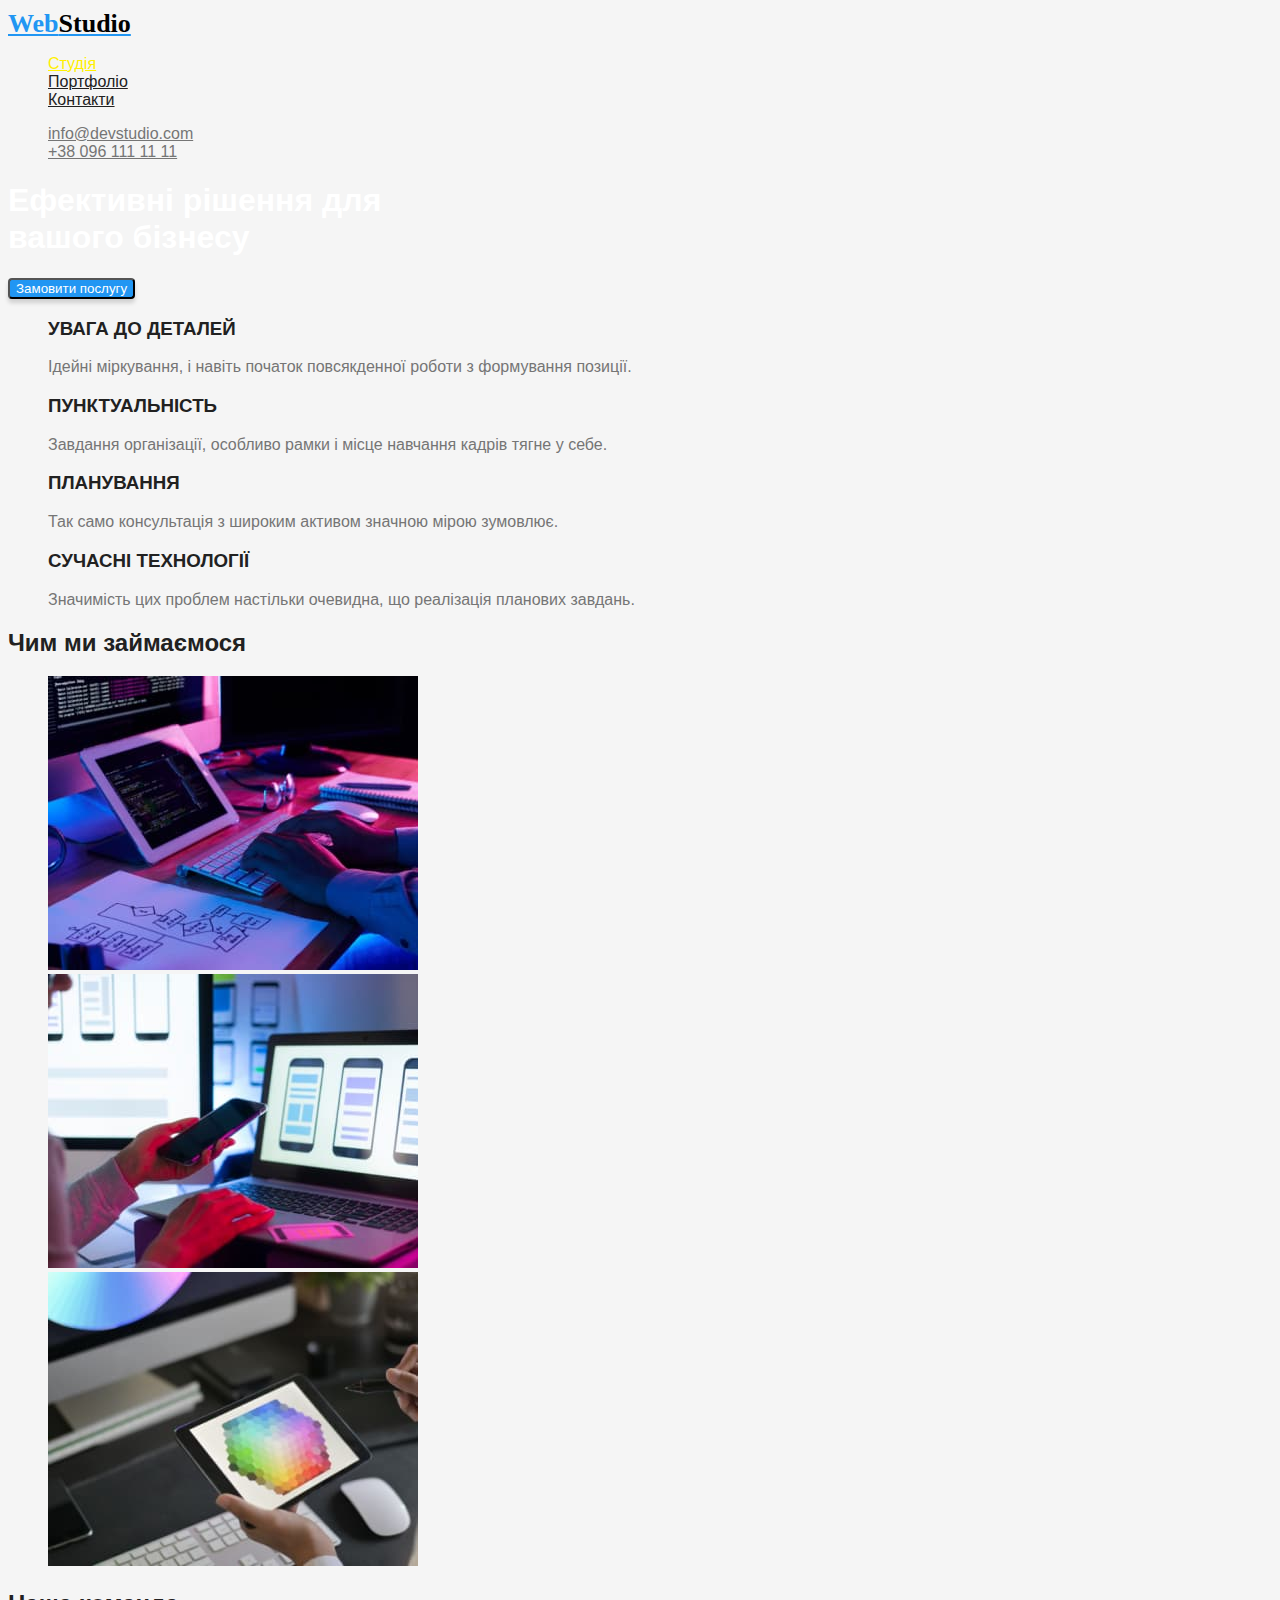
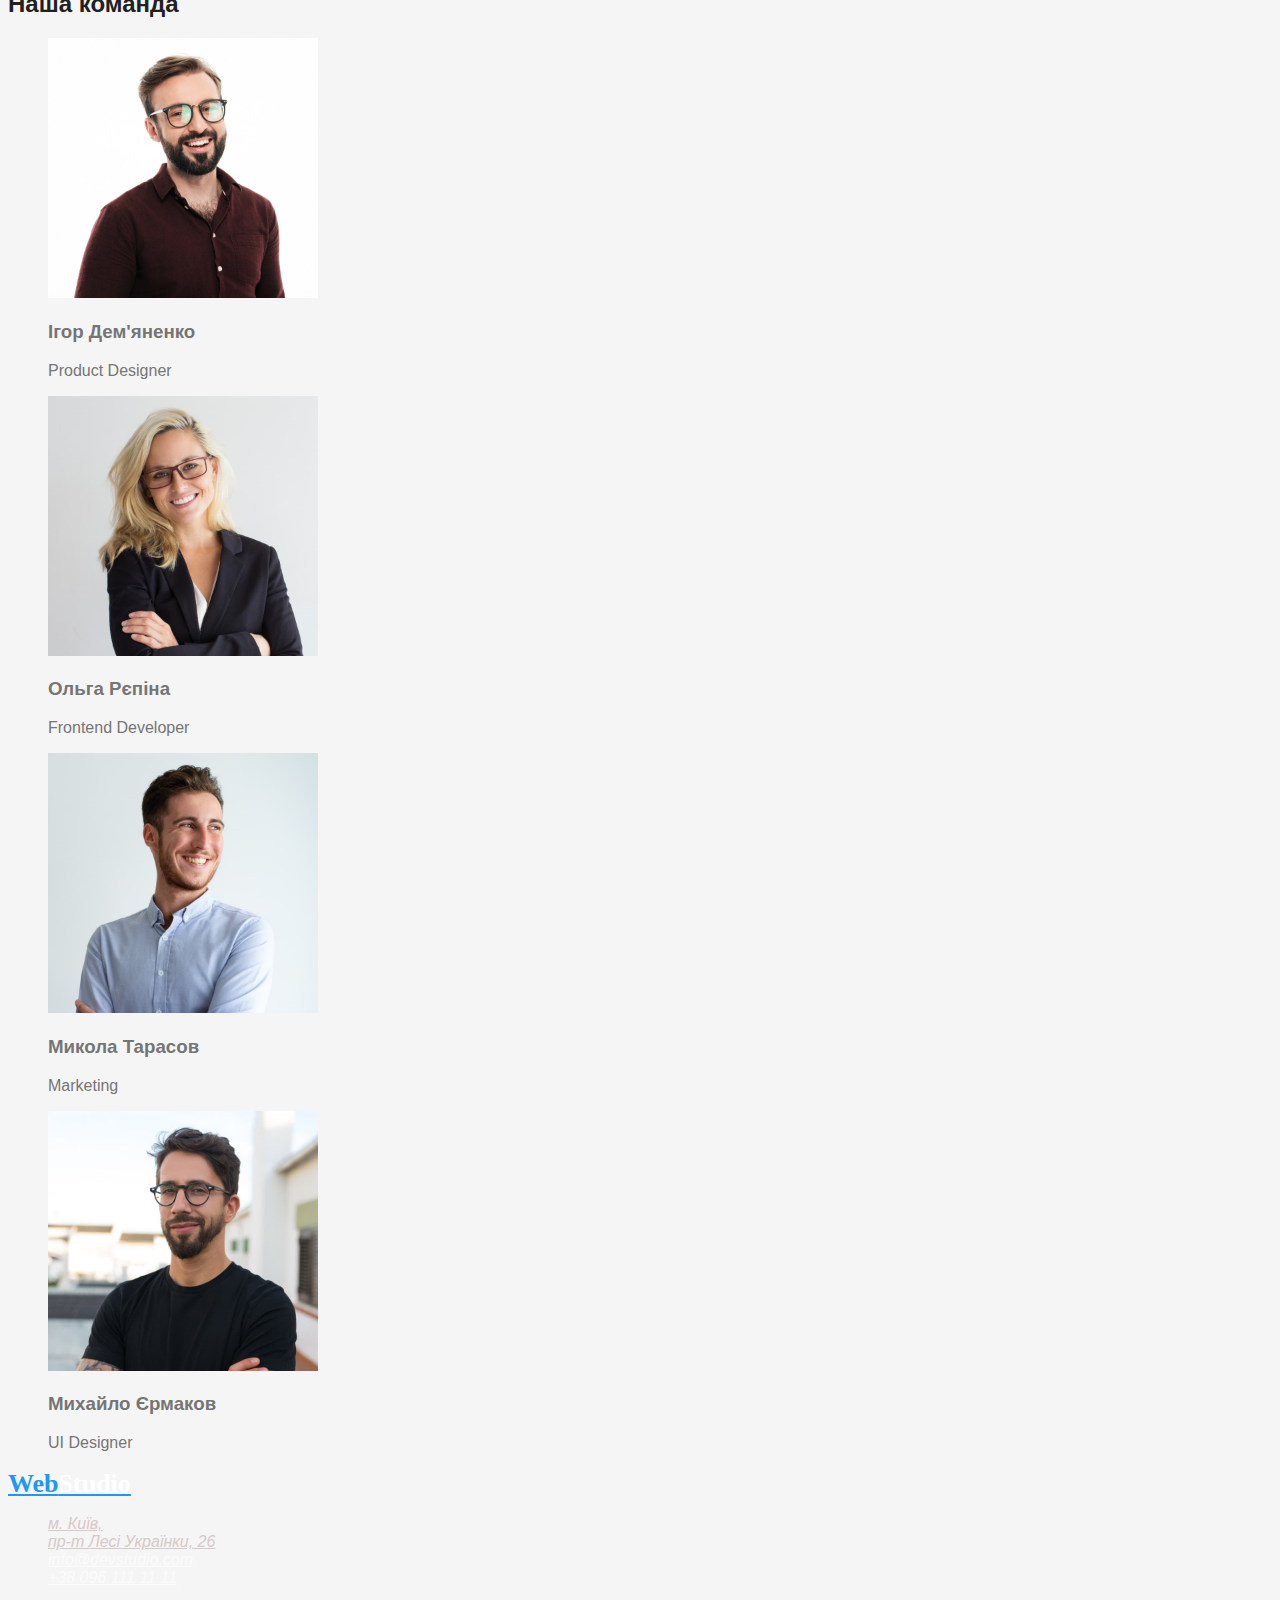
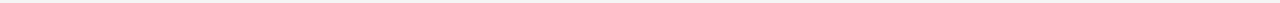
==== index.html @ 0611775d "Підключення CSS, Портфоліо" ====
<!DOCTYPE html>
<html lang="uk">

<head>
  <meta charset="UTF-8">
  <meta http-equiv="X-UA-Compatible" content="IE=edge">
  <meta name="viewport" content="width=device-width, initial-scale=1.0">
  <title >Студія</title>
  <link rel="stylesheet" href="./css/styles.css"/>
</head>
<body>
  <header class="page-header">
  <nav class="nav-heder">
   <a class="logo" href="./index.html"lang="en">Web<span class="logo-heder">Studio
    </span>
  </a>
   <ul class="site-nav list" >
    <li><a href="" class="link-current">Студія</a></li>
    <li><a href="./portfolio.html" class="link">Портфоліо</a></li>
    <li><a href="" class="link">Контакти</a></li>
   </ul>
  </nav>
  <ul class="test list">
   <li><a href="mailto:info@devstudio.com" class="link">info@devstudio.com</a></li>
   <li class="test"><a href="tel:+380961111111" class="link">+38 096 111 11 11</a></li>
  </ul>
 </header>
 <main>

  <section class="hero">
   <h1 class="hiro-titel">Ефективні рішення для<br />вашого бізнесу</h1>
   <button type="button" class="button">Замовити послугу</button>
  </section>
  <!--Особливості-->
  <section class="section">
   <!-- <h2 class="section-titel">Особливості</h2> -->
   <ul class="faeture list">
    <li>
     <h3 class="section-titel">УВАГА ДО ДЕТАЛЕЙ</h3>
     <p>Ідейні міркування, і навіть початок повсякденної роботи з формування позиції.</p>
    </li>
    <li>
     <h3 class="section-titel">ПУНКТУАЛЬНІСТЬ</h3>
     <p>Завдання організації, особливо рамки і місце навчання кадрів тягне у себе.</p>
    </li>
    <li>
     <h3 class="section-titel">ПЛАНУВАННЯ</h3>
     <p>Так само консультація з широким активом значною мірою зумовлює.</p>
    </li>
    <li>
     <h3 class="section-titel">СУЧАСНІ ТЕХНОЛОГІЇ</h3>
     <p>Значимість цих проблем настільки очевидна, що реалізація планових завдань.</p>
    </li>
   </ul>
  </section>
  <section class="section">
   <h2 class="section-titel">Чим ми займаємося</h2>
   <ul class="list">
    <li><img src="./img/img-1.jpg" alt="код"></li>
    <li><img src="./img/img-2.jpg" alt="макет"></li>
    <li><img src="./img/img-3.jpg" alt="дізайн"></li>
   </ul>
  </section>
 </main>
 <!--Наша команда-->
 <section class="section">
  <h2 class="section-titel">Наша команда</h2>
  <ul class="list">
   <li>
    <img src="./img/img-4.jpg" alt="Ігор Дем'яненко" width="270" height="260" />
    <h3>Ігор Дем'яненко</h3>
    <p lang="en">Product Designer</p>
   </li>
   <li>
    <img src="./img/img-5.jpg" alt="Ольга Рєпіна" width="270" height="260" />
    <h3>Ольга Рєпіна</h3>
    <p lang="en">Frontend Developer</p>
   </li>
   <li>
    <img src="./img/img-6.jpg" alt="Микола Тарасов" width="270" height="260" />
    <h3>Микола Тарасов</h3>
    <p lang="en">Marketing</p>
   </li>
   <li>
    <img src="./img/img-7.jpg" alt="Михайло Єрмаков" width="270" height="260" />
    <h3>Михайло Єрмаков</h3>
    <p lang="en">UI Designer</p>
   </li>
  </ul>
 </section>

 <!--Підвал-->
 <footer clas="page-footer">
  <a class="logo" href="/" lang="en">Web<span class="logo-footer">Studio
  </span></a>
  <address>
   <ul class="page list">
    <li>
     <a
      href="https://www.google.com/search?q=%D0%BC.+%D0%9A%D0%B8%D1%97%D0%B2%2C+%D0%BF%D1%80-%D1%82+%D0%9B%D0%B5%D1%81%D1%96+%D0%A3%D0%BA%D1%80%D0%B0%D1%97%D0%BD%D0%BA%D0%B8%2C+26&rlz=1C1SQJL_ruUA1026UA1026&oq=%D0%BC.+%D0%9A%D0%B8%D1%97%D0%B2%2C+%D0%BF%D1%80-%D1%82+%D0%9B%D0%B5%D1%81%D1%96+%D0%A3%D0%BA%D1%80%D0%B0%D1%97%D0%BD%D0%BA%D0%B8%2C+26&aqs=chrome..69i57j0i512j0i22i30l2.4243j0j7&sourceid=chrome&ie=UTF-8#" class="link">м.
      Київ,<br /> пр-т Лесі Українки, 26</a>
      </li>
      <li>
       <a href="info@devstudio.com"class="test">info@devstudio.com</a>
      </li>
      <li>
       <a href="tel:+380961111111"class="test">+38 096 111 11 11</a>
    </li>
   </ul>
  </address>
 </footer>
</body>
</html>
---- css/styles.css ----
body {
 background-color: #F5F5F5;
 font-family: Roboto,sans-serif;
 color: #757575;}
.list {list-style: none;}

/* Logotip */
.logo{
   font-family:'Releway';
   /* font-style: normal,
    це дефолтне значення */
   font-style: normal;
   font-weight: 700;
   font-size: 26px;
   line-height: 31px;
   /* Висота рядка (властивість line-height) всіх текстових елементів
    точно відповідає значенням з макета і задана як множник,
    а не в px. */
   letter-spacing: 0,03em;
   color:#2196F3;}
   .logo-heder{
    color: #000000;
   }
   /* Site nav */
   .site-nav .link{
   color:#212121;}
 .site-nav .link:hover,
 .site-nav .link:focus{
 color:#2196F3;
 }
 
 .site-nav .link-current{
  color: #fff000;
 }
 /* Мило-телефон */
  .test .link{ color: #757575;}
  .test .link:hover,
  .test .link:focus {
   color: #2196F3;
  }
/* Герой */
.hiro{
background-color: #2F303A;
position: absolute;
  width: 1600px;
  height: 600px;
  left: 0px;
  top: 80px;
}
.hiro-titel{color: #FFFFFF;}
/* Секция */
.section-titel{
 color: #212121;
}
/* Особливості */
.feature-list .titel{
color: #212121;
}
/* Кнопка */
.button{
  background-color: #2196F3;
  color: #FFFFFF;
  box-shadow: 0px 4px 4px rgba(0, 0, 0, 0.15);
   border-radius: 4px;
}
.button:hover,
.button:focus{
  background-color: #188CE8;}

  /* Подвал */
  .logo-footer {
      font-family: 'Releway';
      /* font-style: normal,
      це дефолтне значення */
      font-style: normal;
      font-weight: 700;
      font-size: 26px;
      line-height: 31px;
      /* Висота рядка (властивість line-height) всіх текстових елементів
      точно відповідає значенням з макета і задана як множник,
      а не в px. */
      letter-spacing: 0, 03em;
      color: #2196F3;
    }
    .logo-footer {
      color: #FFFFFF;
    }
  .page-footer {
    color: #212121;
  }
  .page .link {
      color: #d5c9c9;
  }
    .page .link:hover,
    .page .link:focus {
      color: #2196F3;
    }
    .page .test {
      color: rgba(255, 255, 255, 0.6);
    }
    .page .test:hover,
    .page .test:focus {
      color: #2196F3;
    }
  
/*цвет тел.на главной-#757575*/
/*цвет hover - #2196F3*/
/* цвет кнопки Актив-#188CE8 */
/* цвет кнопки - #2196F3*/
/*цвет основного текста #212121*/
/*цвет второстепенного текста #757575*/
/*цвет "Studio" на главной- #000000*/
/* цвет основной-#F5F5F5 */
/*цвет белого текста-#FFFFFF*/
/*цвет почты,тел. в хедер-color: rgba(255, 255, 255, 0.6); #ffffff 60%*/
/* цвет шапки -2F303A */
/*цвет фона Наша ком.-F5F4FA*/
 /*цвет футера - 2F303A  */
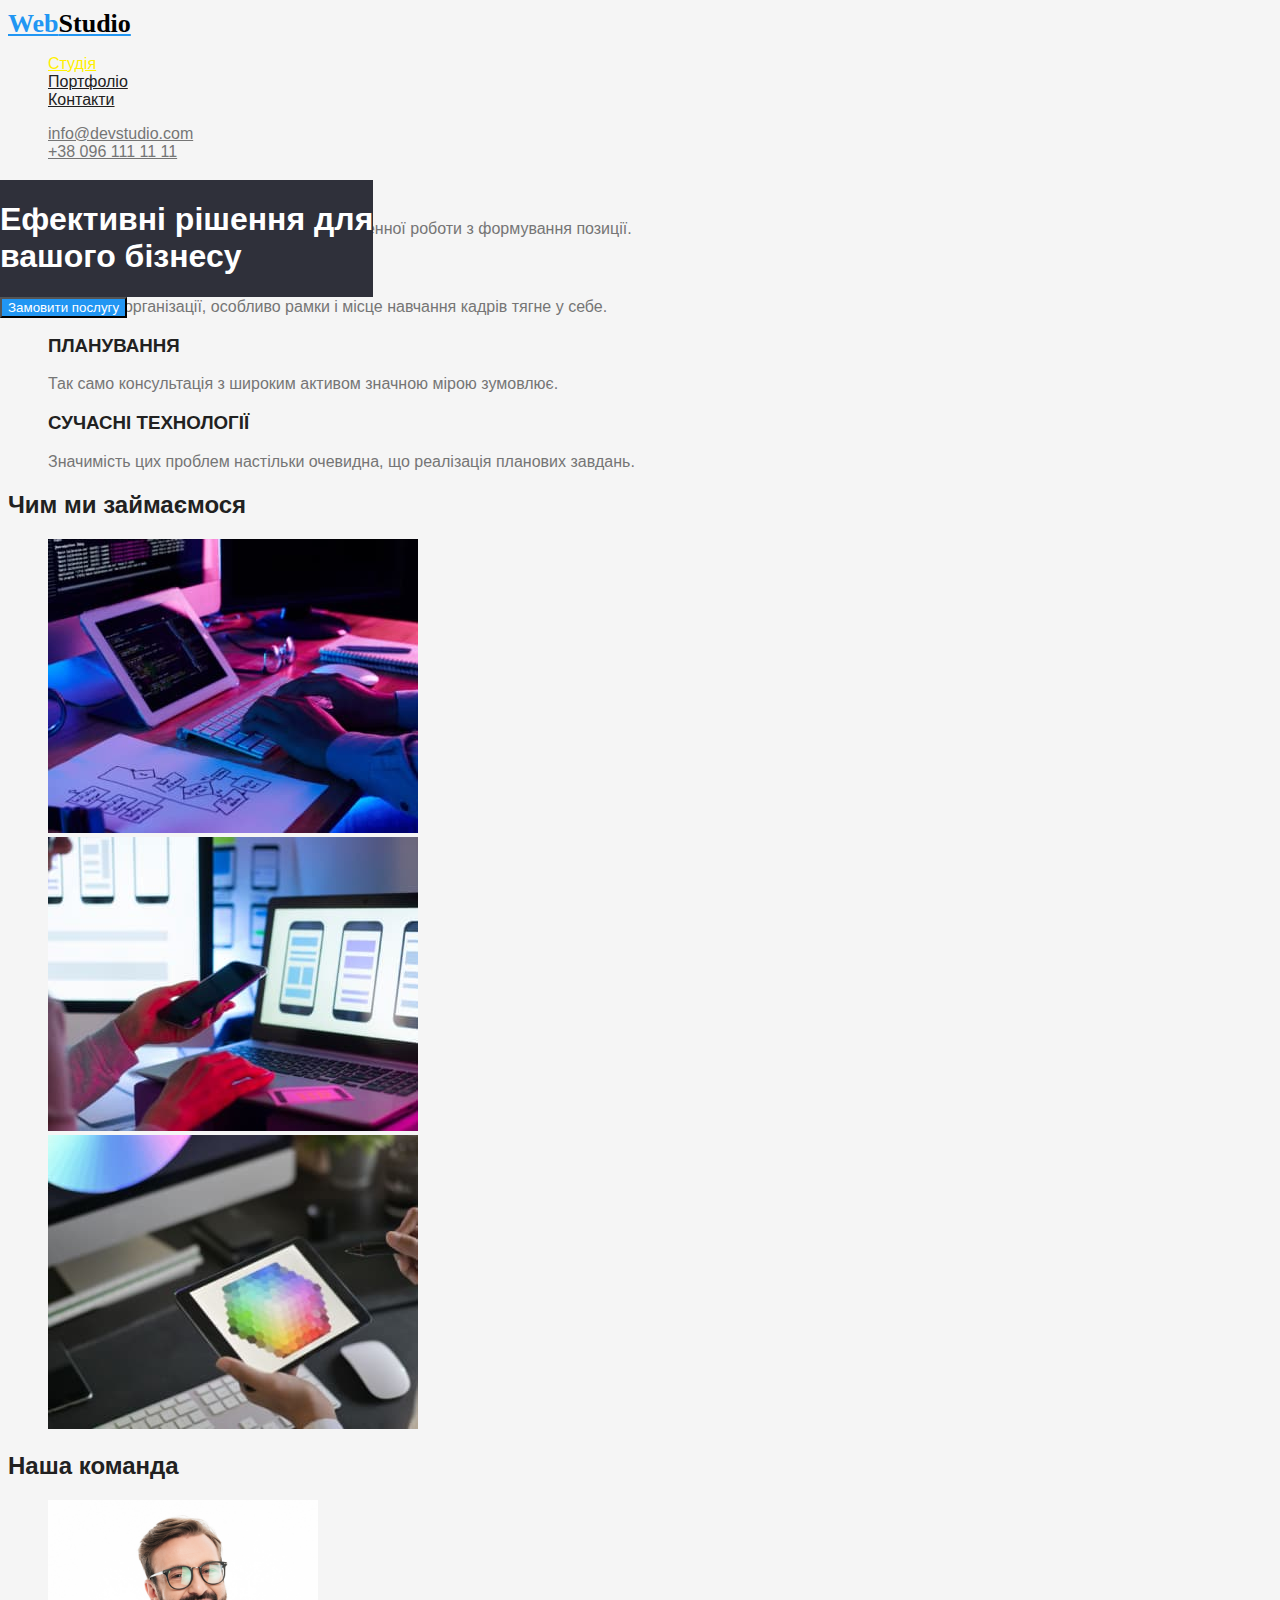
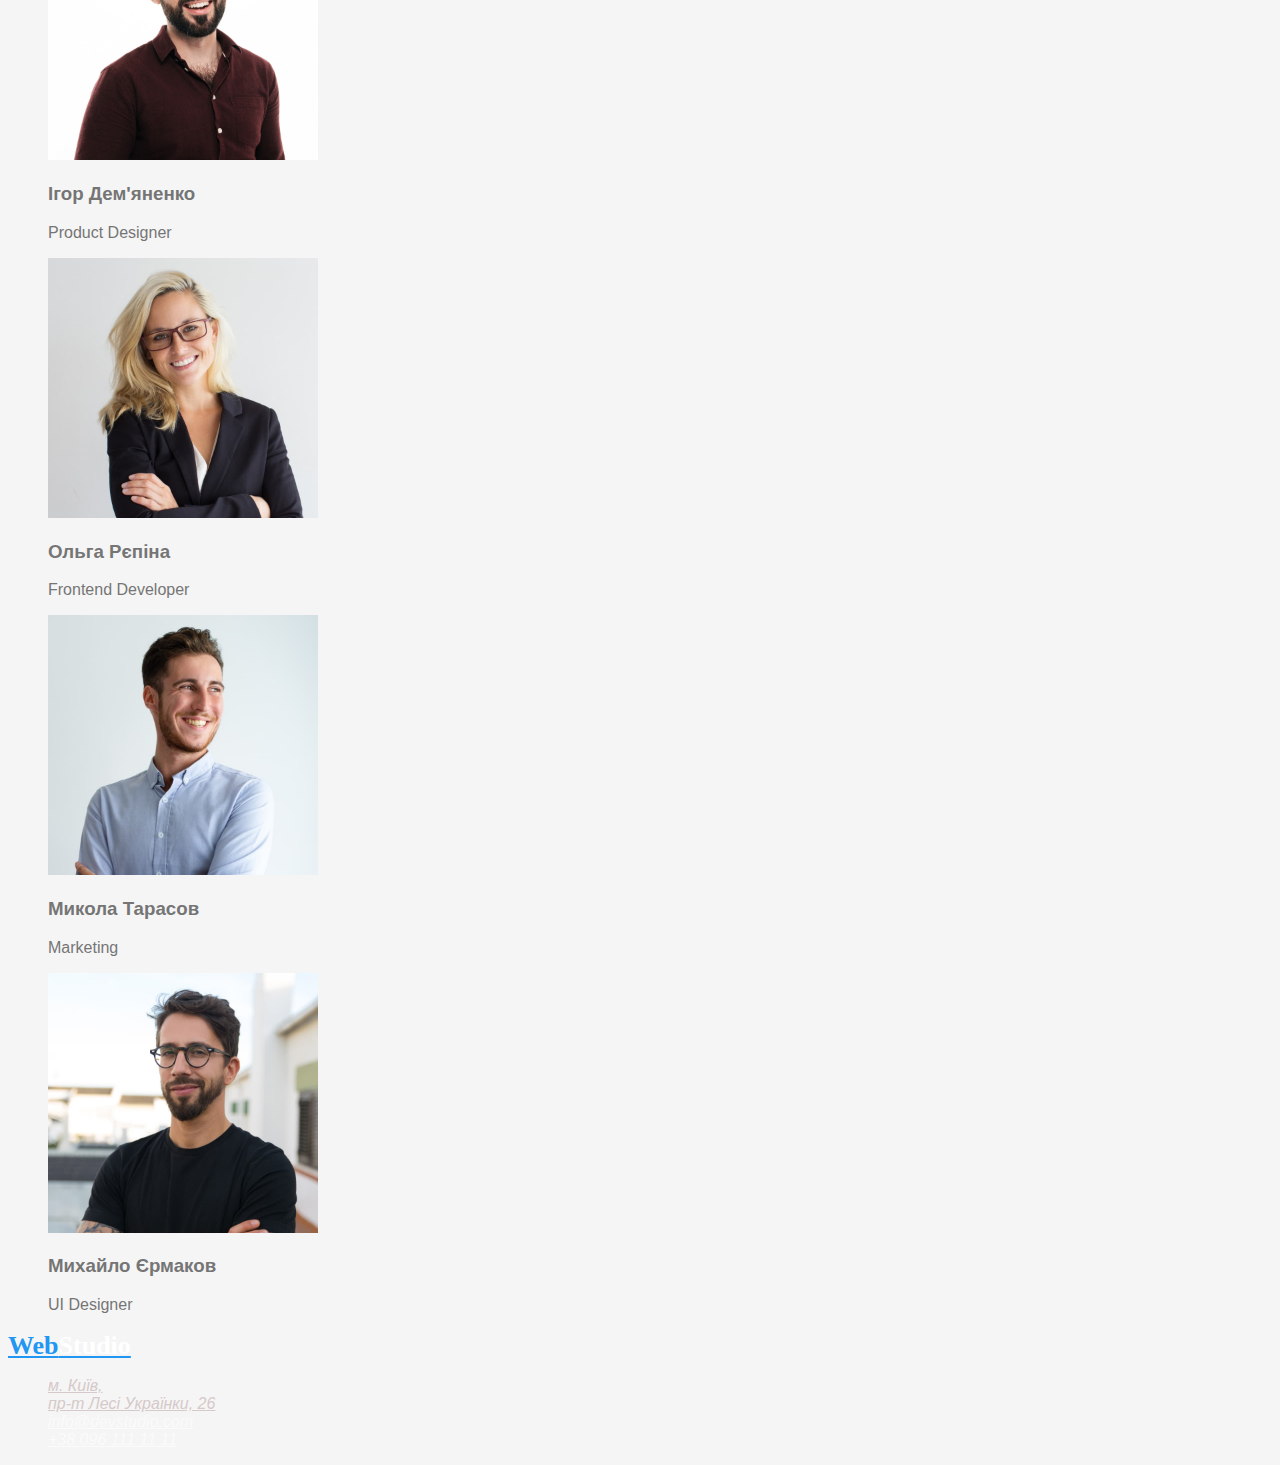
==== commit 830ed719: "Підключення секції" ====
--- a/index.html
+++ b/index.html
@@ -26,9 +26,8 @@
   </ul>
  </header>
  <main>
-
   <section class="hero">
-   <h1 class="hiro-titel">Ефективні рішення для<br />вашого бізнесу</h1>
+   <h1 class="hero-titel">Ефективні рішення для<br />вашого бізнесу</h1>
    <button type="button" class="button">Замовити послугу</button>
   </section>
   <!--Особливості-->
--- a/css/styles.css
+++ b/css/styles.css
@@ -39,15 +39,15 @@
    color: #2196F3;
   }
 /* Герой */
-.hiro{
+.hero{
 background-color: #2F303A;
 position: absolute;
-  width: 1600px;
-  height: 600px;
-  left: 0px;
-  top: 80px;
+  width: 1600;
+  height: 600;
+  left: 0;
+  top: 80;
 }
-.hiro-titel{color: #FFFFFF;}
+.hero-titel{color: #FFFFFF;}
 /* Секция */
 .section-titel{
  color: #212121;
@@ -60,13 +60,23 @@
 .button{
   background-color: #2196F3;
   color: #FFFFFF;
-  box-shadow: 0px 4px 4px rgba(0, 0, 0, 0.15);
-   border-radius: 4px;
+  position: absolute;
+  Width: 216;
+  Height: 50;
+  Top: 430;
+  Left: 692;
+  Radius: 4px; 
 }
 .button:hover,
-.button:focus{
-  background-color: #188CE8;}
-
+.button:focus {background-color: #188CE8;}
+/* Кнопка-Фільтр */
+.filter-button{
+background-color: #F5F4FA;
+  color:#212121;
+}
+.filter-button:hover,
+.filter-button :focus{background-color: #2196F3;
+  color: #FFFFFF;}
   /* Подвал */
   .logo-footer {
       font-family: 'Releway';
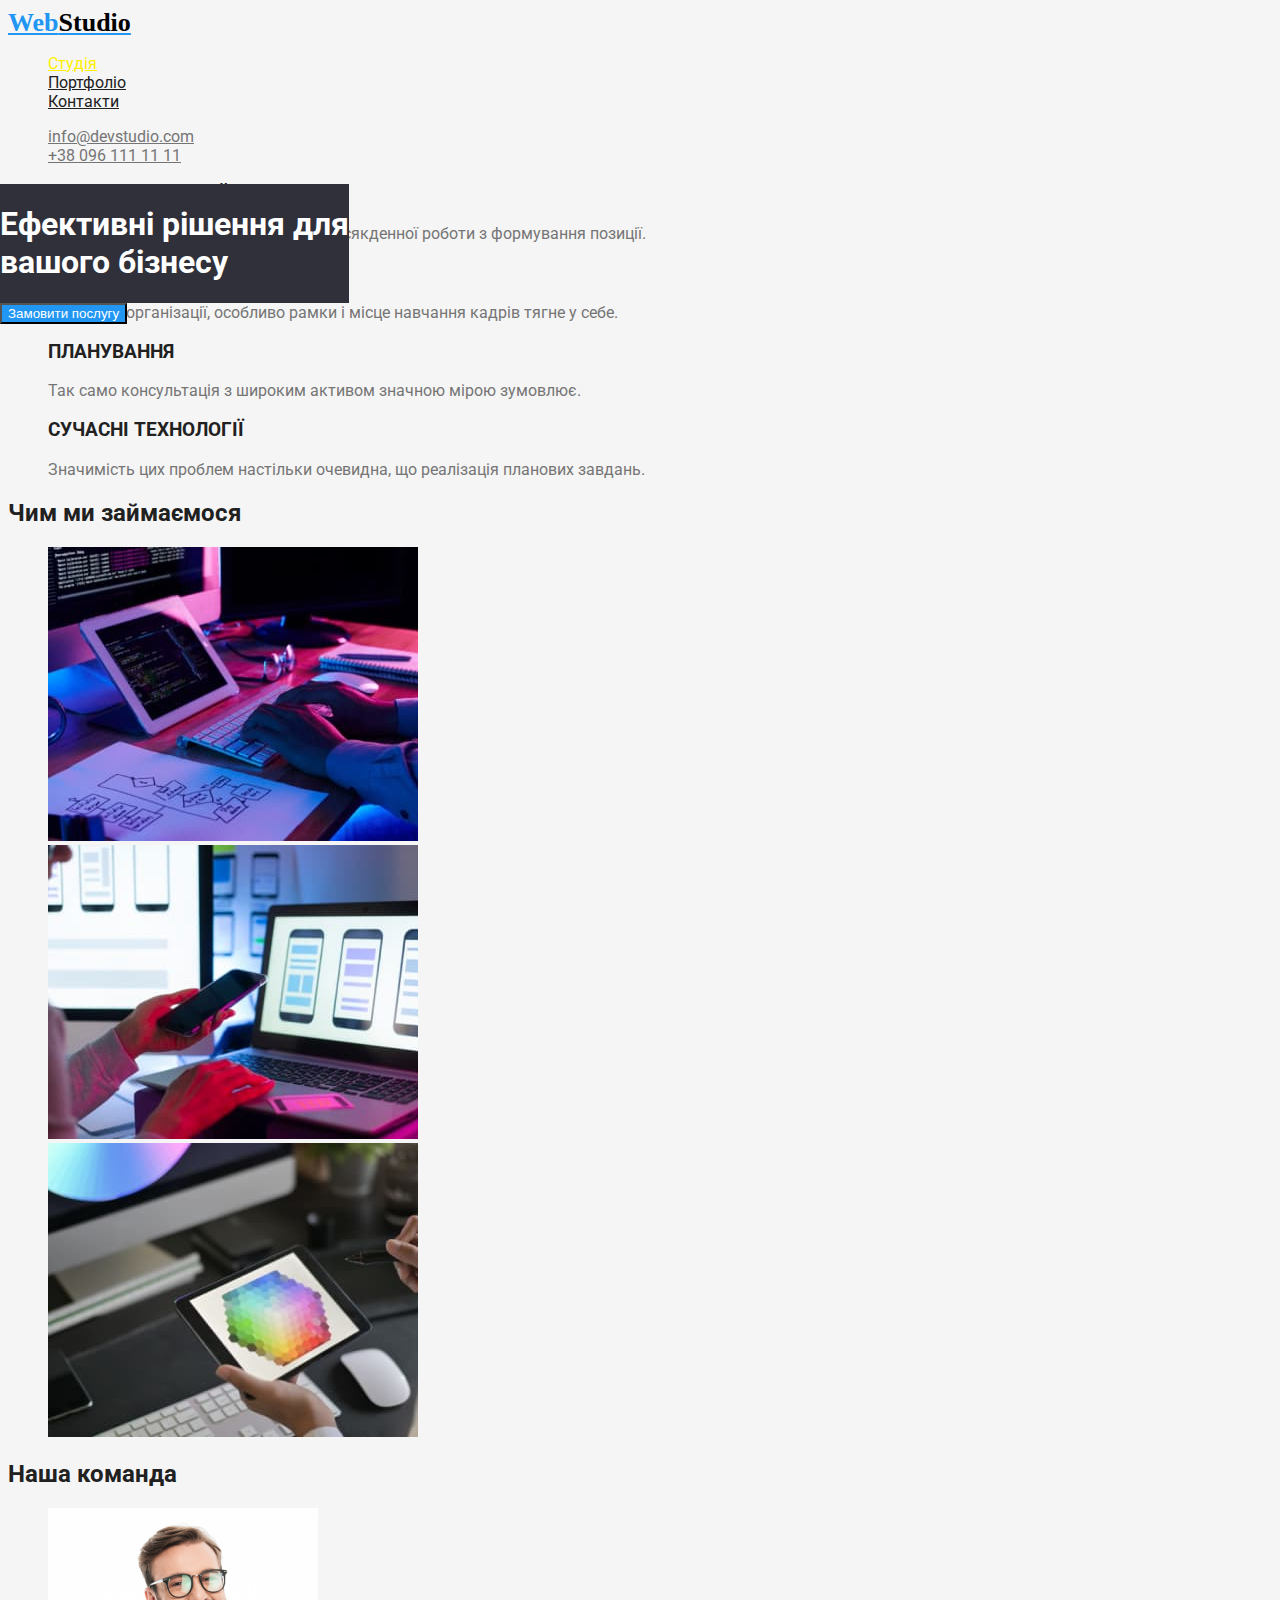
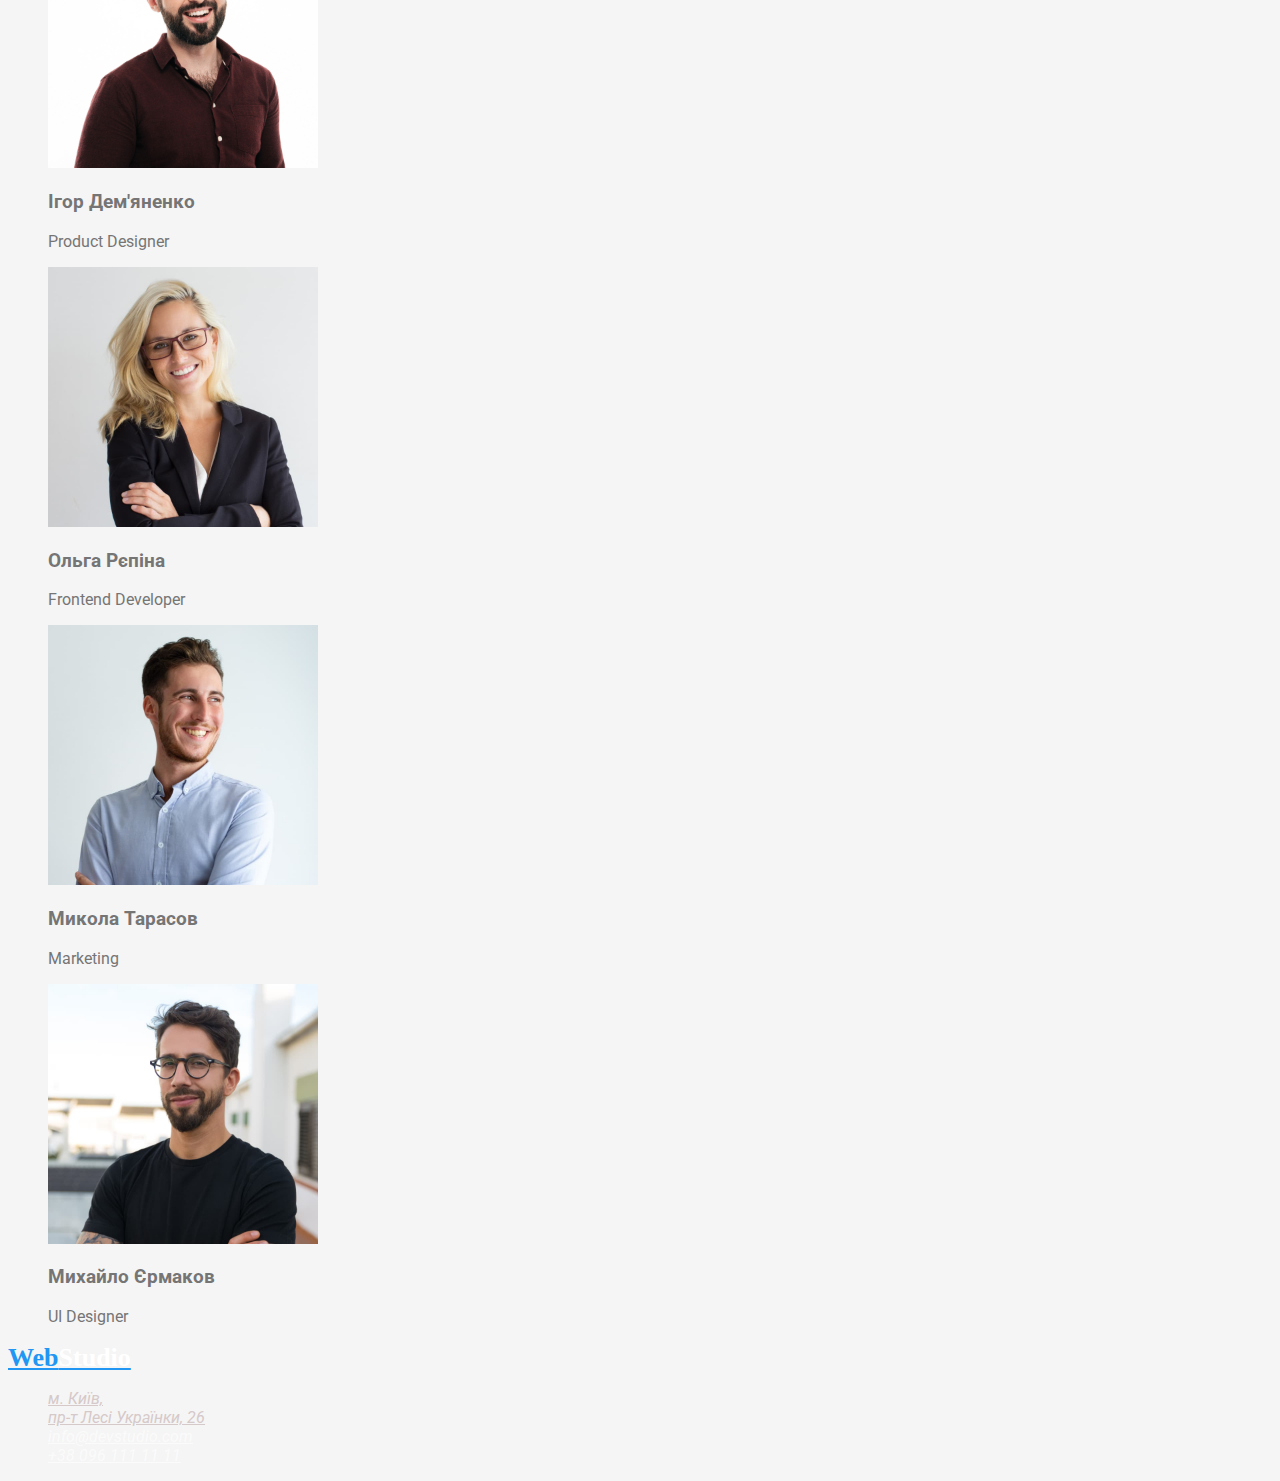
==== commit 04afce17: "Підключення шрифтів" ====
--- a/index.html
+++ b/index.html
@@ -6,6 +6,10 @@
   <meta http-equiv="X-UA-Compatible" content="IE=edge">
   <meta name="viewport" content="width=device-width, initial-scale=1.0">
   <title >Студія</title>
+  <link rel="preconnect" href="https://fonts.googleapis.com">
+  <link rel="preconnect" href="https://fonts.gstatic.com" crossorigin>
+  <link href="https://fonts.googleapis.com/css2?family=Raleway:wght@700&family=Roboto:wght@400;500;700;900&display=swap"
+    rel="stylesheet">
   <link rel="stylesheet" href="./css/styles.css"/>
 </head>
 <body>
--- a/css/styles.css
+++ b/css/styles.css
@@ -4,18 +4,17 @@
  color: #757575;}
 .list {list-style: none;}
 
-/* Logotip */
+/* -------Logotip-------- */
 .logo{
    font-family:'Releway';
    /* font-style: normal,
     це дефолтне значення */
-   font-style: normal;
    font-weight: 700;
    font-size: 26px;
-   line-height: 31px;
+   line-height: 1,19;
    /* Висота рядка (властивість line-height) всіх текстових елементів
     точно відповідає значенням з макета і задана як множник,
-    а не в px. */
+    а не в px. ( 31 ділемо на 26 = 1,19) */
    letter-spacing: 0,03em;
    color:#2196F3;}
    .logo-heder{
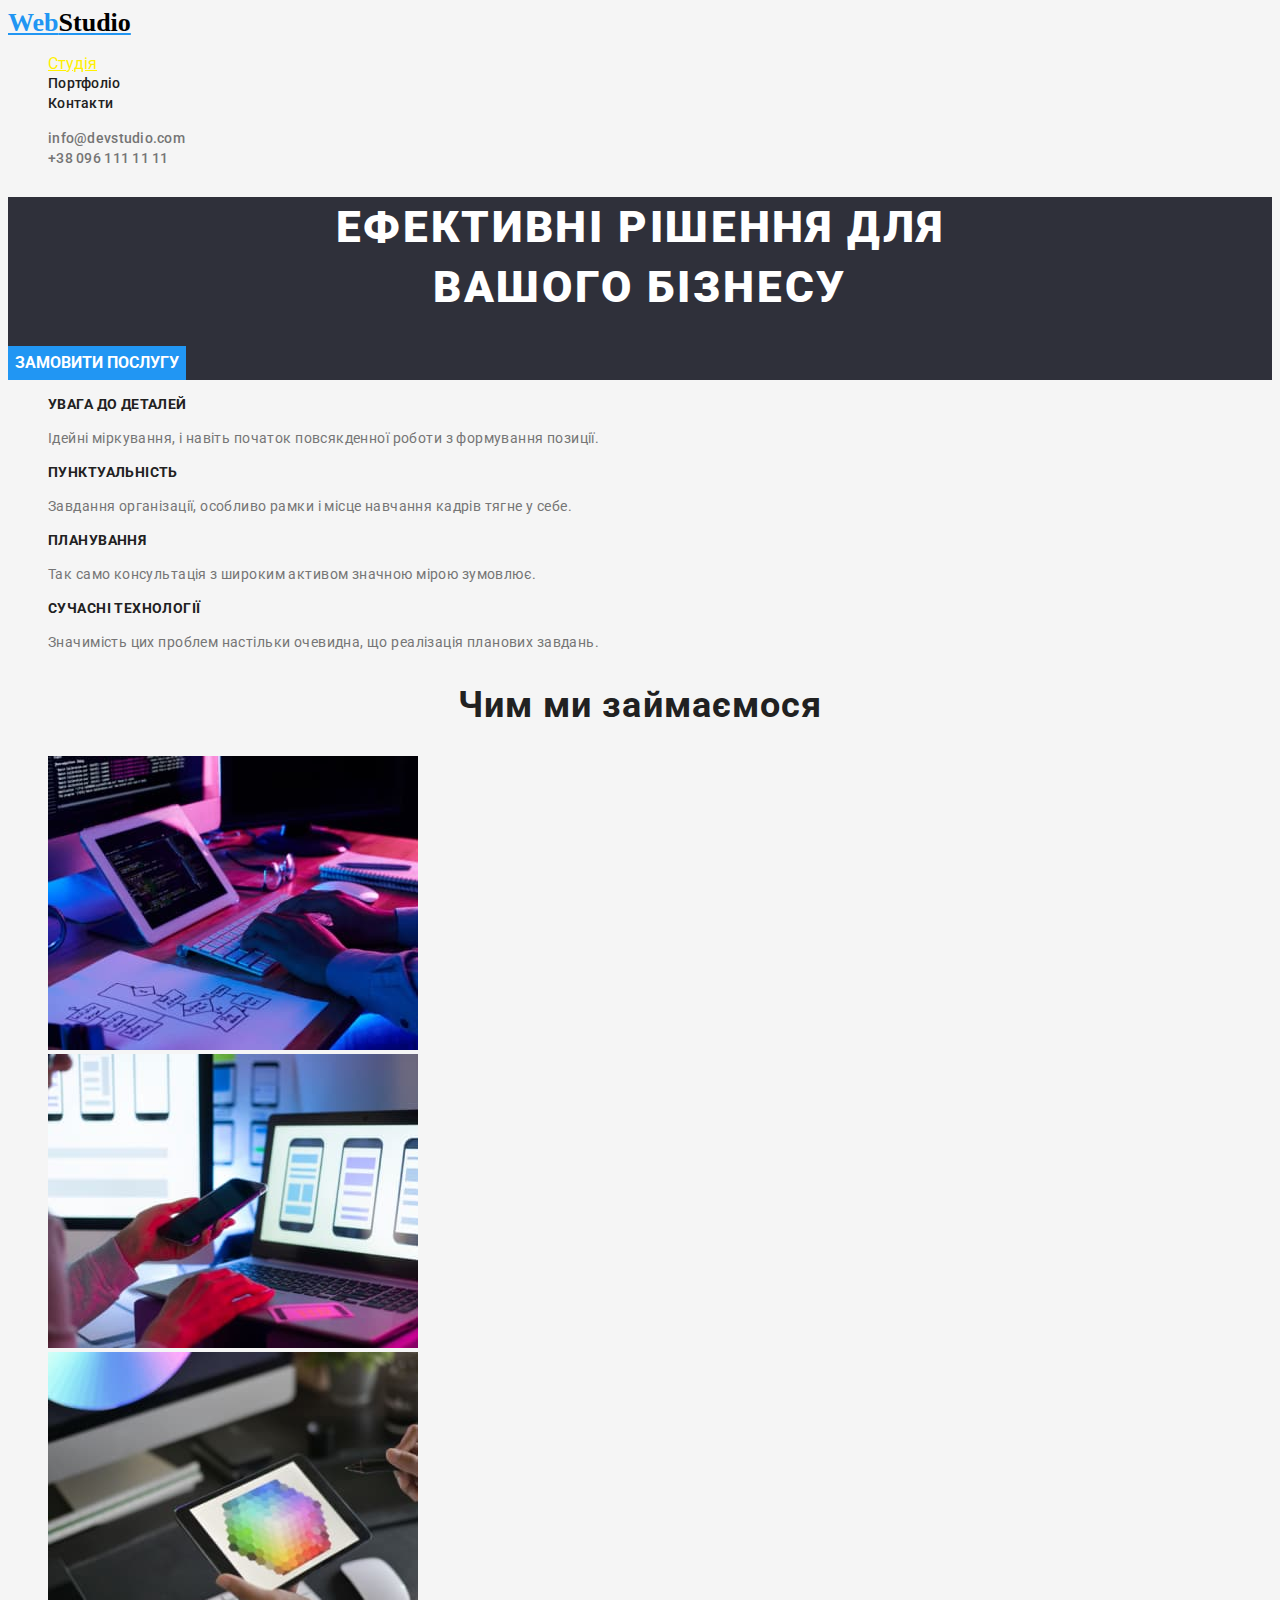
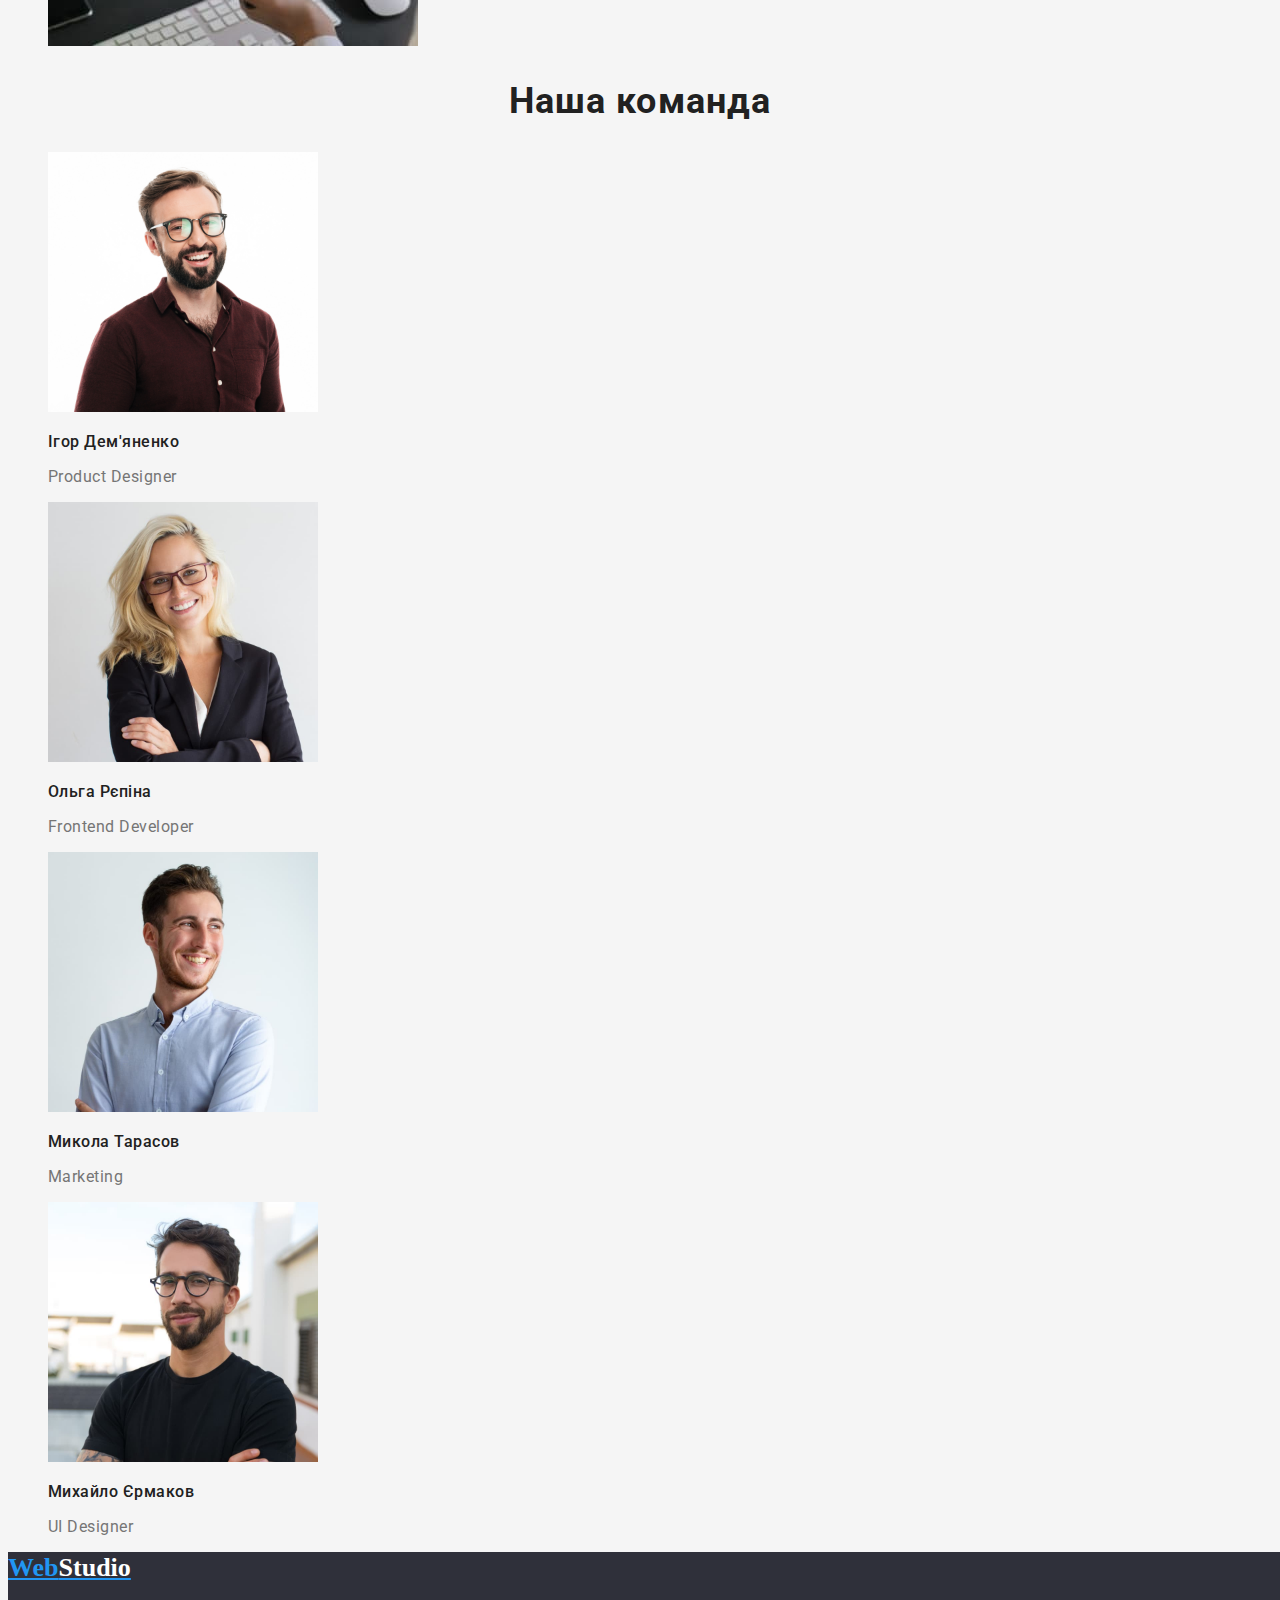
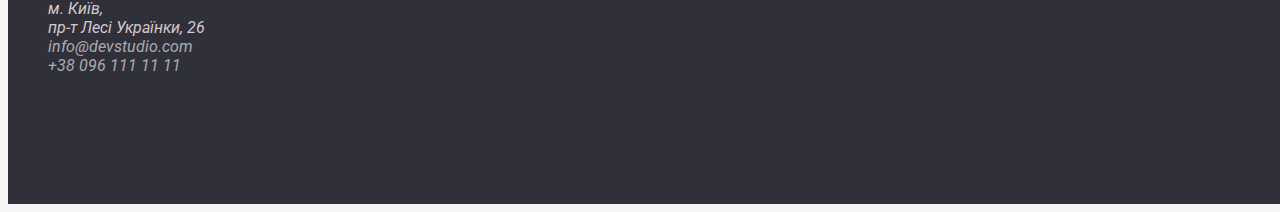
==== commit ba1ac661: "Підключення стилів,шріфтів+Портфоліо" ====
--- a/index.html
+++ b/index.html
@@ -1,6 +1,5 @@
 <!DOCTYPE html>
 <html lang="uk">
-
 <head>
   <meta charset="UTF-8">
   <meta http-equiv="X-UA-Compatible" content="IE=edge">
@@ -26,7 +25,7 @@
   </nav>
   <ul class="test list">
    <li><a href="mailto:info@devstudio.com" class="link">info@devstudio.com</a></li>
-   <li class="test"><a href="tel:+380961111111" class="link">+38 096 111 11 11</a></li>
+   <li class="test"><a href="tel:+380961111111" class="link heder-tel">+38 096 111 11 11</a></li>
   </ul>
  </header>
  <main>
@@ -40,24 +39,24 @@
    <ul class="faeture list">
     <li>
      <h3 class="section-titel">УВАГА ДО ДЕТАЛЕЙ</h3>
-     <p>Ідейні міркування, і навіть початок повсякденної роботи з формування позиції.</p>
+     <p class="section-sub-titel">Ідейні міркування, і навіть початок повсякденної роботи з формування позиції.</p>
     </li>
     <li>
      <h3 class="section-titel">ПУНКТУАЛЬНІСТЬ</h3>
-     <p>Завдання організації, особливо рамки і місце навчання кадрів тягне у себе.</p>
+     <p class="section-sub-titel">Завдання організації, особливо рамки і місце навчання кадрів тягне у себе.</p>
     </li>
     <li>
      <h3 class="section-titel">ПЛАНУВАННЯ</h3>
-     <p>Так само консультація з широким активом значною мірою зумовлює.</p>
+     <p class="section-sub-titel">Так само консультація з широким активом значною мірою зумовлює.</p>
     </li>
     <li>
      <h3 class="section-titel">СУЧАСНІ ТЕХНОЛОГІЇ</h3>
-     <p>Значимість цих проблем настільки очевидна, що реалізація планових завдань.</p>
+     <p class="section-sub-titel">Значимість цих проблем настільки очевидна, що реалізація планових завдань.</p>
     </li>
    </ul>
   </section>
   <section class="section">
-   <h2 class="section-titel">Чим ми займаємося</h2>
+   <h2 class="titel">Чим ми займаємося</h2>
    <ul class="list">
     <li><img src="./img/img-1.jpg" alt="код"></li>
     <li><img src="./img/img-2.jpg" alt="макет"></li>
@@ -67,33 +66,33 @@
  </main>
  <!--Наша команда-->
  <section class="section">
-  <h2 class="section-titel">Наша команда</h2>
+  <h2 class="titel">Наша команда</h2>
   <ul class="list">
    <li>
     <img src="./img/img-4.jpg" alt="Ігор Дем'яненко" width="270" height="260" />
-    <h3>Ігор Дем'яненко</h3>
-    <p lang="en">Product Designer</p>
+    <h3 class="section-descroption">Ігор Дем'яненко</h3>
+    <p class="section-text" lang="en">Product Designer</p>
    </li>
    <li>
     <img src="./img/img-5.jpg" alt="Ольга Рєпіна" width="270" height="260" />
-    <h3>Ольга Рєпіна</h3>
-    <p lang="en">Frontend Developer</p>
+    <h3 class="section-descroption">Ольга Рєпіна</h3>
+    <p class="section-text" lang="en">Frontend Developer</p>
    </li>
    <li>
     <img src="./img/img-6.jpg" alt="Микола Тарасов" width="270" height="260" />
-    <h3>Микола Тарасов</h3>
-    <p lang="en">Marketing</p>
+    <h3 class="section-descroption">Микола Тарасов</h3>
+    <p class="section-text" lang="en">Marketing</p>
    </li>
    <li>
     <img src="./img/img-7.jpg" alt="Михайло Єрмаков" width="270" height="260" />
-    <h3>Михайло Єрмаков</h3>
-    <p lang="en">UI Designer</p>
+    <h3 class="section-descroption">Михайло Єрмаков</h3>
+    <p class="section-text" lang="en">UI Designer</p>
    </li>
   </ul>
  </section>
 
  <!--Підвал-->
- <footer clas="page-footer">
+ <footer class="footer">
   <a class="logo" href="/" lang="en">Web<span class="logo-footer">Studio
   </span></a>
   <address>
@@ -104,10 +103,10 @@
       Київ,<br /> пр-т Лесі Українки, 26</a>
       </li>
       <li>
-       <a href="info@devstudio.com"class="test">info@devstudio.com</a>
+       <a href="mailto:info@devstudio.com" class="test link">info@devstudio.com</a>
       </li>
       <li>
-       <a href="tel:+380961111111"class="test">+38 096 111 11 11</a>
+       <a href="tel:+380961111111"class="test link">+38 096 111 11 11</a>
     </li>
    </ul>
   </address>
--- a/css/styles.css
+++ b/css/styles.css
@@ -14,89 +14,144 @@
    line-height: 1,19;
    /* Висота рядка (властивість line-height) всіх текстових елементів
     точно відповідає значенням з макета і задана як множник,
-    а не в px. ( 31 ділемо на 26 = 1,19) */
+    а не в px. ( 31 ділемо на 26 = 1,19)або calc(31/26) */
    letter-spacing: 0,03em;
    color:#2196F3;}
    .logo-heder{
     color: #000000;
    }
-   /* Site nav */
+
+   /*------- Site nav------ */
    .site-nav .link{
+    font-weight: 500;
+      font-size: 14px;
+      line-height: 1.33;
+      letter-spacing: 0.02em;
    color:#212121;}
  .site-nav .link:hover,
  .site-nav .link:focus{
  color:#2196F3;
  }
+ .link{
+  text-decoration: none;
+ }
  
  .site-nav .link-current{
   color: #fff000;
  }
- /* Мило-телефон */
-  .test .link{ color: #757575;}
+
+ /* -----------Мило-телефон------------ */
+  .test .link{
+      font-weight: 500;
+      font-size: 14px;
+      line-height: 1.33;
+      letter-spacing: 0.02em;
+      color: #757575;}
   .test .link:hover,
   .test .link:focus {
    color: #2196F3;
   }
-/* Герой */
-.hero{
-background-color: #2F303A;
-position: absolute;
+
+/* ------------Герой------------- */
+.hero {
+  background-color: #2F303A;
+  /* position: absolute; 
   width: 1600;
   height: 600;
   left: 0;
-  top: 80;
+  top: 80;*/
 }
-.hero-titel{color: #FFFFFF;}
-/* Секция */
-.section-titel{
- color: #212121;
-}
-/* Особливості */
-.feature-list .titel{
-color: #212121;
-}
-/* Кнопка */
-.button{
-  background-color: #2196F3;
-  color: #FFFFFF;
-  position: absolute;
-  Width: 216;
-  Height: 50;
-  Top: 430;
-  Left: 692;
-  Radius: 4px; 
+.hero-titel {
+  font-weight: 900;
+  font-size: 44px;
+  line-height: calc(60/44);
+  text-align: center;
+  letter-spacing: 0.06em;
+  text-transform: uppercase;
+  color: #FFFFFF; }
+
+  /* -----------Кнопка--------- */
+.button {
+    background-color: #2196F3;
+    border: 1px solid #2196F3;
+    color: #FFFFFF;
+    font-family: inherit;
+  /*width: 216px;
+  height: 50px;
+  left: 692px;
+  top: 430px;*/
+     font-weight: 700; 
+    font-size: 16px;
+    line-height: 1.87;
+    text-transform: uppercase;
+    cursor: pointer;
 }
 .button:hover,
 .button:focus {background-color: #188CE8;}
-/* Кнопка-Фільтр */
-.filter-button{
-background-color: #F5F4FA;
-  color:#212121;
+
+
+/* --------Секція-Особливоті-----------*/
+.section-titel{
+font-weight: 700;
+  font-size: 14px;
+  line-height: calc(16/14);
+  letter-spacing: 0.03em;
+  text-transform: uppercase;
+ color: #212121;
 }
-.filter-button:hover,
-.filter-button :focus{background-color: #2196F3;
-  color: #FFFFFF;}
-  /* Подвал */
+.section-sub-titel {
+font-weight: 400;
+  font-size: 14px;
+  line-height: calc(24/14);
+  letter-spacing: 0.03em;
+  color: #757575;
+}
+/* --------Особливості-h2--------- */
+.titel {
+  font-weight: 700;
+    font-size: 36px;
+    line-height: calc(42/36);
+    text-align: center;
+    letter-spacing: 0.03em;
+    color: #212121;
+  }
+  /*--------Особливості-h3---------- */
+.section-descroption {
+  font-weight: 500;
+  font-size: 16px;
+  line-height: calc(19/16);
+  letter-spacing: 0.03em;
+  color: #212121;
+}
+/*---------Особливості-<p>----------- */
+.section-text{
+  font-weight: 400;
+    font-size: 16px;
+    line-height: calc(19/16);
+    /* text-align: center; */
+    letter-spacing: 0.03em;
+    color: #757575;
+}
+
+  /* -----------Підвал---------- */
+  .footer{
+      background-color: #2F303A;
+      width: 1600px;
+      height: 252px;
+      left: 0px;
+      top: 2094px;
+      
+  }
   .logo-footer {
       font-family: 'Releway';
-      /* font-style: normal,
-      це дефолтне значення */
       font-style: normal;
       font-weight: 700;
       font-size: 26px;
       line-height: 31px;
-      /* Висота рядка (властивість line-height) всіх текстових елементів
-      точно відповідає значенням з макета і задана як множник,
-      а не в px. */
       letter-spacing: 0, 03em;
-      color: #2196F3;
-    }
-    .logo-footer {
       color: #FFFFFF;
     }
-  .page-footer {
-    color: #212121;
-  }
+  
   .page .link {
       color: #d5c9c9;
   }
@@ -111,7 +166,17 @@
     .page .test:focus {
       color: #2196F3;
     }
-  
+
+    /* -----ПОРТФОЛІО------ */
+
+  /* ------Кнопка-Фільтр-Портфоліо------*/
+.filter-button {
+  background-color: #F5F4FA;
+  color:#212121;
+}
+.filter-button:hover,
+.filter-button :focus {background-color: #2196F3;
+  color: #FFFFFF;}
 /*цвет тел.на главной-#757575*/
 /*цвет hover - #2196F3*/
 /* цвет кнопки Актив-#188CE8 */
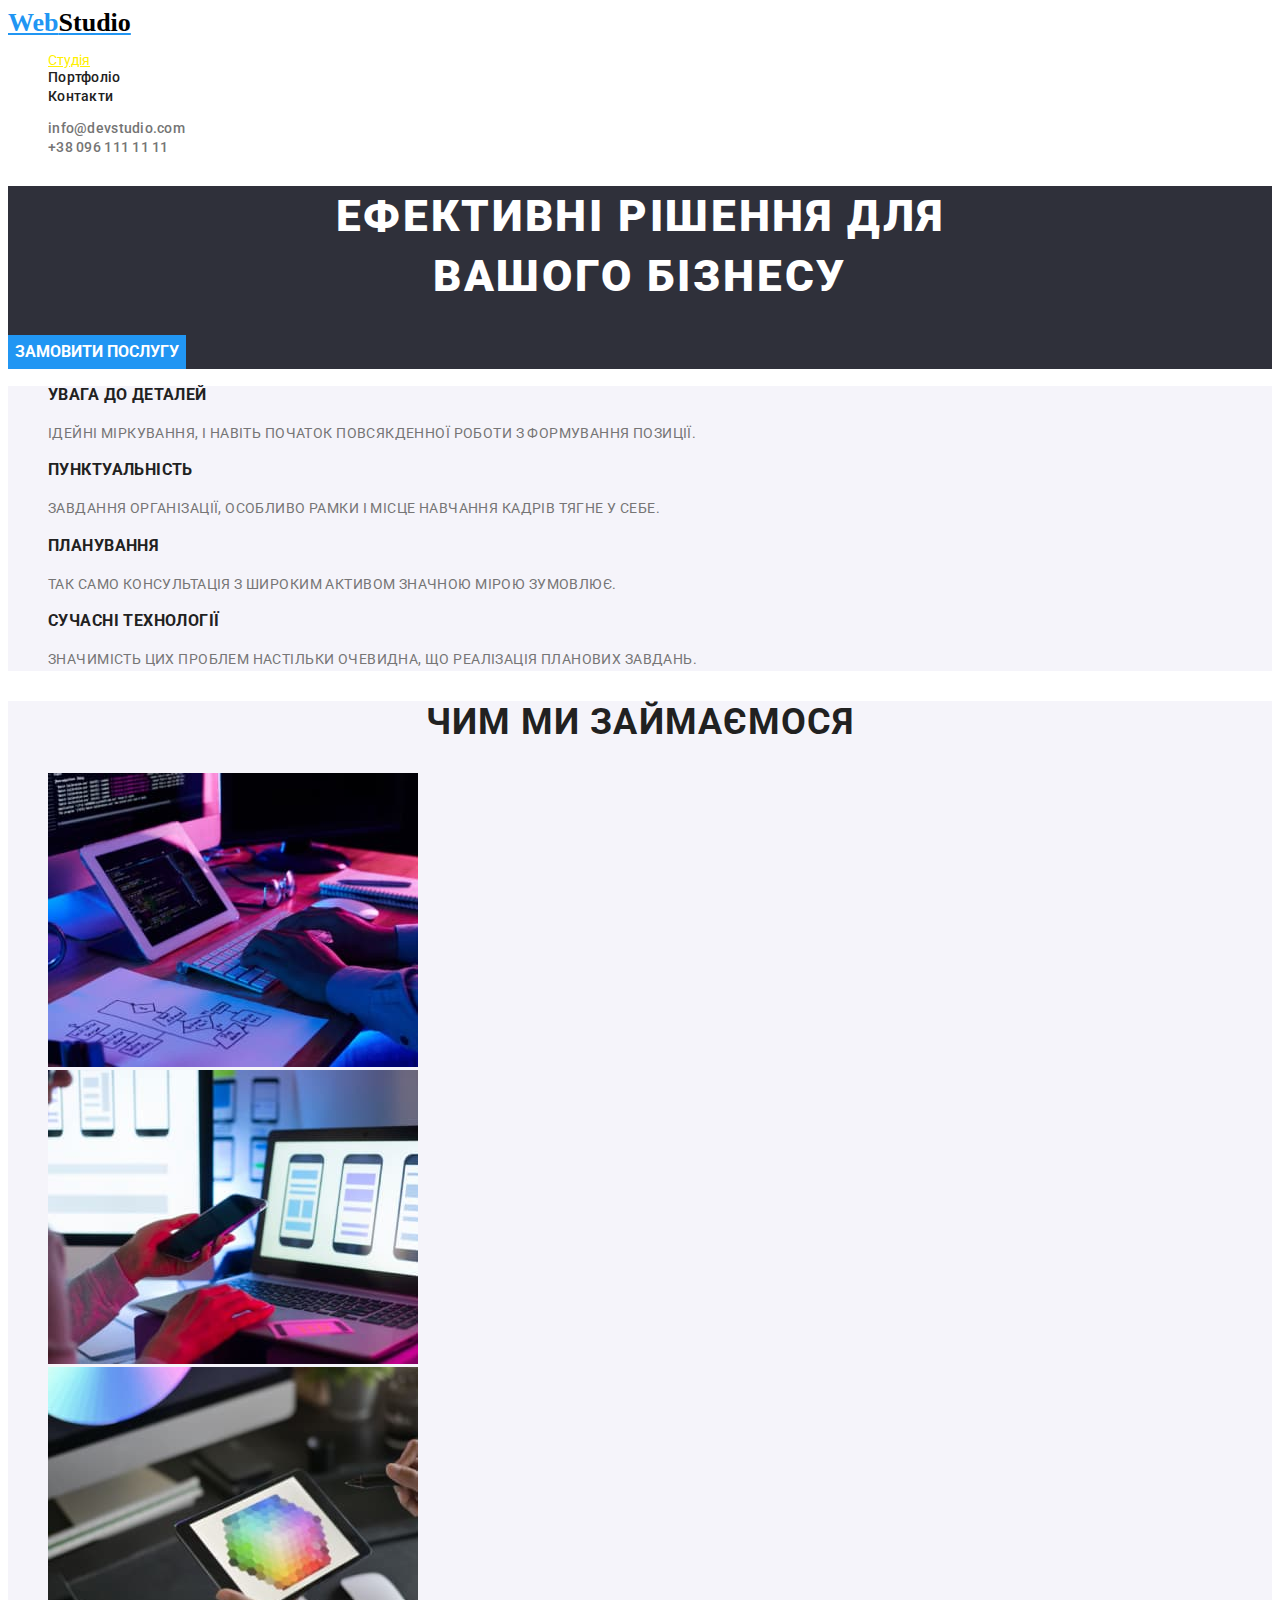
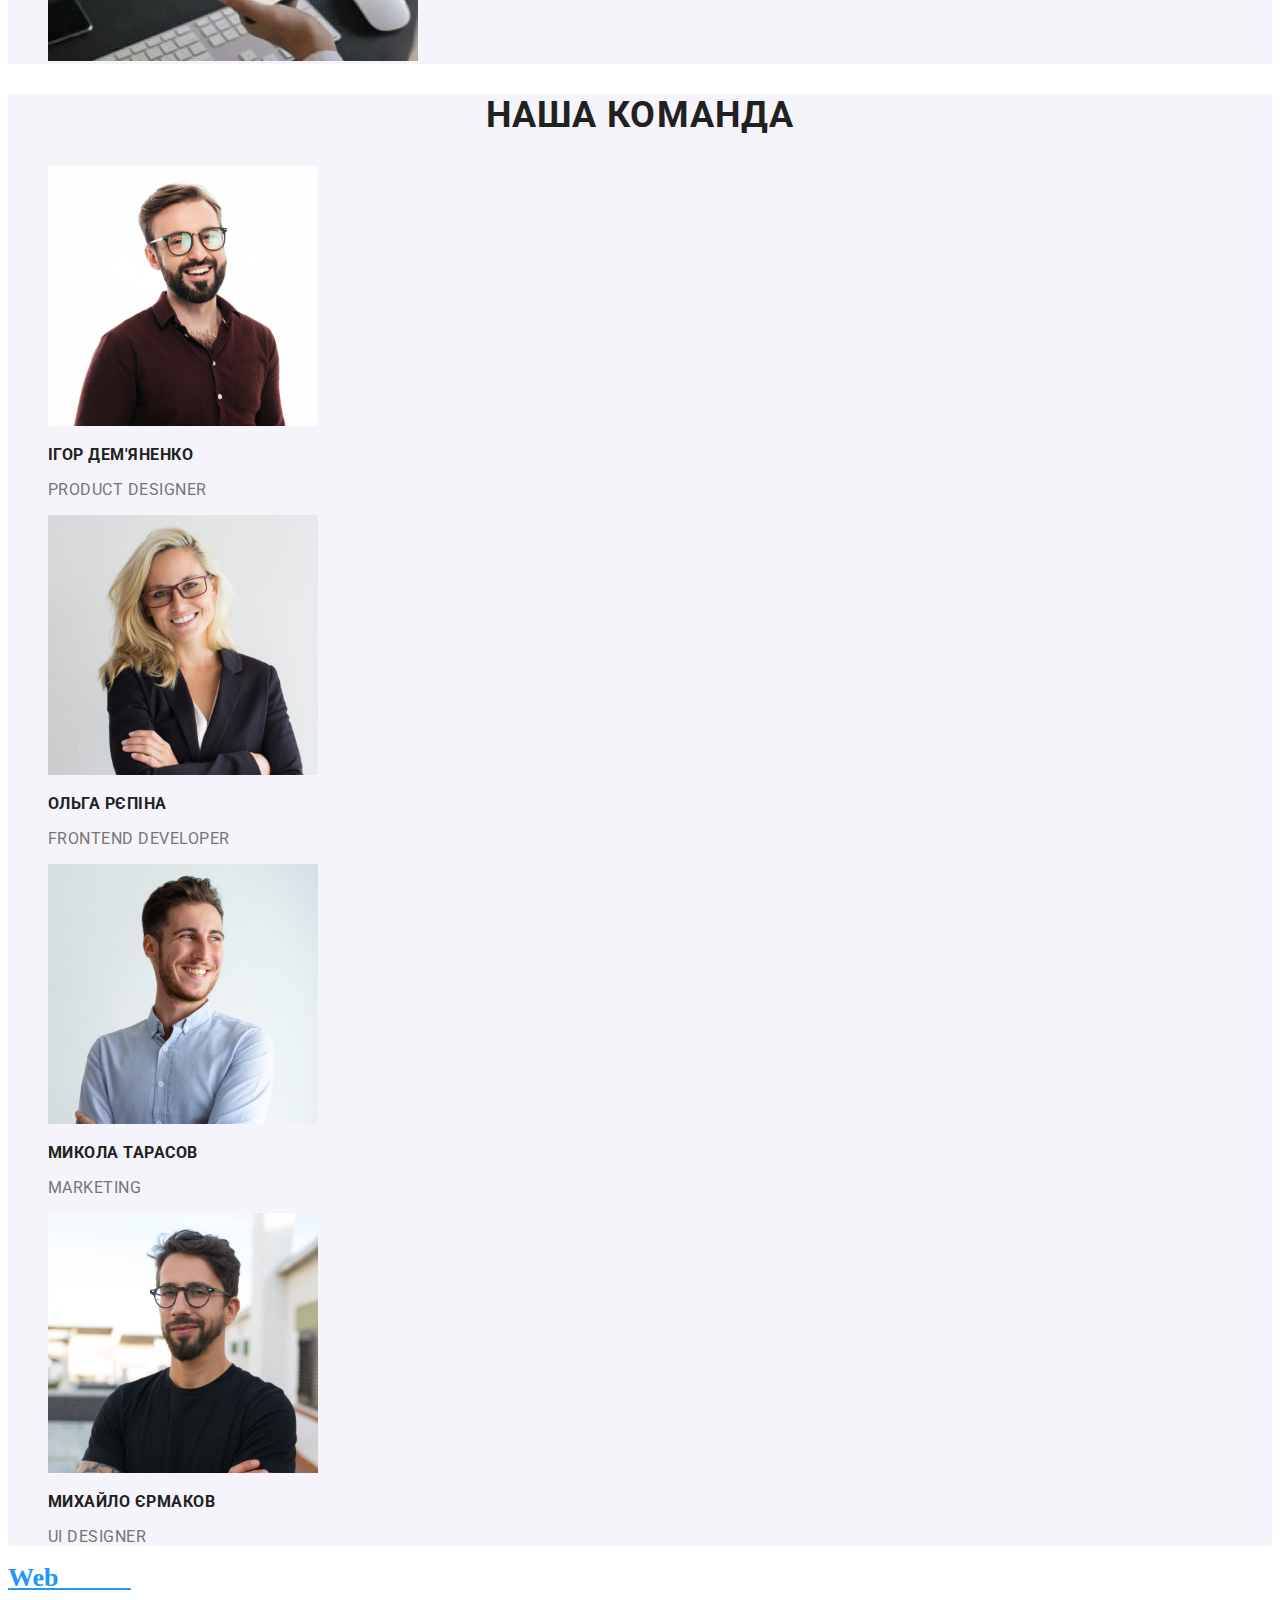
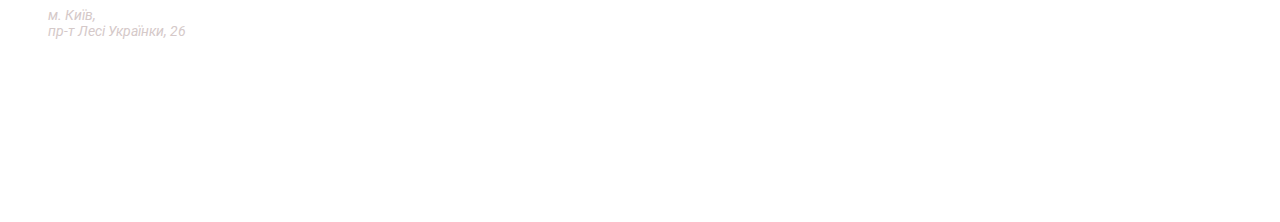
==== commit 1c6c19bf: "Виправлення помилок" ====
--- a/index.html
+++ b/index.html
@@ -14,7 +14,7 @@
 <body>
   <header class="page-header">
   <nav class="nav-heder">
-   <a class="logo" href="./index.html"lang="en">Web<span class="logo-heder">Studio
+   <a class="logo" href="./index.html" lang="en">Web<span class="logo-heder">Studio
     </span>
   </a>
    <ul class="site-nav list" >
@@ -100,13 +100,13 @@
     <li>
      <a
       href="https://www.google.com/search?q=%D0%BC.+%D0%9A%D0%B8%D1%97%D0%B2%2C+%D0%BF%D1%80-%D1%82+%D0%9B%D0%B5%D1%81%D1%96+%D0%A3%D0%BA%D1%80%D0%B0%D1%97%D0%BD%D0%BA%D0%B8%2C+26&rlz=1C1SQJL_ruUA1026UA1026&oq=%D0%BC.+%D0%9A%D0%B8%D1%97%D0%B2%2C+%D0%BF%D1%80-%D1%82+%D0%9B%D0%B5%D1%81%D1%96+%D0%A3%D0%BA%D1%80%D0%B0%D1%97%D0%BD%D0%BA%D0%B8%2C+26&aqs=chrome..69i57j0i512j0i22i30l2.4243j0j7&sourceid=chrome&ie=UTF-8#" class="link">м.
-      Київ,<br /> пр-т Лесі Українки, 26</a>
+      Київ,<br/> пр-т Лесі Українки, 26</a>
       </li>
       <li>
        <a href="mailto:info@devstudio.com" class="test link">info@devstudio.com</a>
       </li>
       <li>
-       <a href="tel:+380961111111"class="test link">+38 096 111 11 11</a>
+       <a href="tel:+380961111111" class="test link">+38 096 111 11 11</a>
     </li>
    </ul>
   </address>
--- a/css/styles.css
+++ b/css/styles.css
@@ -1,11 +1,24 @@
+:root {
+--primary-text-color:#757575;
+--titel-text-color: #212121;
+--accent-color: #2196F3;
+--primary-bg-color: #F5F4FA;
+/*heder, #000000 */
+/* hero-background-color: #2F303A, */
+/*hero-titel,titel, #FFFFFF */
+/* footer, 2F303A */
+}
 body {
- background-color: #F5F5F5;
+ background-color: #FFFFFF;
  font-family: Roboto,sans-serif;
- color: #757575;}
+ font-size: 14px;
+ letter-spacing: 0,03em;
+ color: var(--primary-text-color);
+}
 .list {list-style: none;}
 
 /* -------Logotip-------- */
-.logo{
+.logo {
    font-family:'Releway';
    /* font-style: normal,
     це дефолтне значення */
@@ -16,40 +29,43 @@
     точно відповідає значенням з макета і задана як множник,
     а не в px. ( 31 ділемо на 26 = 1,19)або calc(31/26) */
    letter-spacing: 0,03em;
-   color:#2196F3;}
-   .logo-heder{
+   color:var(--accent-color);
+  }
+   .logo-heder {
     color: #000000;
    }
 
    /*------- Site nav------ */
-   .site-nav .link{
+   .site-nav .link {
     font-weight: 500;
       font-size: 14px;
       line-height: 1.33;
       letter-spacing: 0.02em;
-   color:#212121;}
+   color: var(--titel-text-color);
+  }
  .site-nav .link:hover,
- .site-nav .link:focus{
- color:#2196F3;
+ .site-nav .link:focus  {
+ color:var(--accent-color);
  }
- .link{
+ .link {
   text-decoration: none;
  }
  
- .site-nav .link-current{
+ .site-nav .link-current {
   color: #fff000;
  }
 
  /* -----------Мило-телефон------------ */
-  .test .link{
+  .test .link {
       font-weight: 500;
       font-size: 14px;
       line-height: 1.33;
       letter-spacing: 0.02em;
-      color: #757575;}
+      color: var(--primary-text-color);
+    }
   .test .link:hover,
   .test .link:focus {
-   color: #2196F3;
+   color: var(--accent-color);
   }
 
 /* ------------Герой------------- */
@@ -68,12 +84,13 @@
   text-align: center;
   letter-spacing: 0.06em;
   text-transform: uppercase;
-  color: #FFFFFF; }
+  color: #FFFFFF;
+}
 
   /* -----------Кнопка--------- */
 .button {
-    background-color: #2196F3;
-    border: 1px solid #2196F3;
+    background-color:var(--accent-color);
+    border: 1px solid var(--accent-color);
     color: #FFFFFF;
     font-family: inherit;
   /*width: 216px;
@@ -91,51 +108,52 @@
 
 
 /* --------Секція-Особливоті-----------*/
-.section-titel{
-font-weight: 700;
+.section {
+  background-color: var(--primary-bg-color);
+/* font-weight: 700; */
   font-size: 14px;
   line-height: calc(16/14);
   letter-spacing: 0.03em;
   text-transform: uppercase;
- color: #212121;
+ color: var(--titel-text-color);
 }
 .section-sub-titel {
-font-weight: 400;
+/* font-weight: 400; */
   font-size: 14px;
   line-height: calc(24/14);
   letter-spacing: 0.03em;
-  color: #757575;
+  color: var(--primary-text-color);
 }
 /* --------Особливості-h2--------- */
 .titel {
-  font-weight: 700;
+  /* font-weight: 700; */
     font-size: 36px;
     line-height: calc(42/36);
     text-align: center;
     letter-spacing: 0.03em;
-    color: #212121;
+    color: var(--titel-text-color);
   }
   /*--------Особливості-h3---------- */
 .section-descroption {
-  font-weight: 500;
+  /* font-weight: 500; */
   font-size: 16px;
   line-height: calc(19/16);
   letter-spacing: 0.03em;
-  color: #212121;
+  color: var(--titel-text-color);
 }
 /*---------Особливості-<p>----------- */
-.section-text{
-  font-weight: 400;
+.section-text {
+  /* font-weight: 400; */
     font-size: 16px;
     line-height: calc(19/16);
     /* text-align: center; */
     letter-spacing: 0.03em;
-    color: #757575;
+    color: var(--primary-text-color);
 }
 
   /* -----------Підвал---------- */
-  .footer{
-      background-color: #2F303A;
+  .footer {
+      background-color: 2F303A;
       width: 1600px;
       height: 252px;
       left: 0px;
@@ -157,36 +175,35 @@
   }
     .page .link:hover,
     .page .link:focus {
-      color: #2196F3;
+      color: var(--accent-color);
     }
     .page .test {
       color: rgba(255, 255, 255, 0.6);
     }
     .page .test:hover,
     .page .test:focus {
-      color: #2196F3;
+      color: var(--accent-color);
     }
 
     /* -----ПОРТФОЛІО------ */
-
+    /* -----Прихований<h1>---- */
+.visuallyhidden {
+  position: absolute;
+
+  width: 1px;
+  height: 1px;
+  margin: -1px;
+  border: 0;
+  padding: 0;
+
+  clip: rect(0 0 0 0);
+  overflow: hidden;
+}
   /* ------Кнопка-Фільтр-Портфоліо------*/
 .filter-button {
   background-color: #F5F4FA;
-  color:#212121;
+  color: var(--titel-text-color);
 }
 .filter-button:hover,
-.filter-button :focus {background-color: #2196F3;
+.filter-button :focus {background-color: var(--accent-color);
   color: #FFFFFF;}
-/*цвет тел.на главной-#757575*/
-/*цвет hover - #2196F3*/
-/* цвет кнопки Актив-#188CE8 */
-/* цвет кнопки - #2196F3*/
-/*цвет основного текста #212121*/
-/*цвет второстепенного текста #757575*/
-/*цвет "Studio" на главной- #000000*/
-/* цвет основной-#F5F5F5 */
-/*цвет белого текста-#FFFFFF*/
-/*цвет почты,тел. в хедер-color: rgba(255, 255, 255, 0.6); #ffffff 60%*/
-/* цвет шапки -2F303A */
-/*цвет фона Наша ком.-F5F4FA*/
- /*цвет футера - 2F303A  */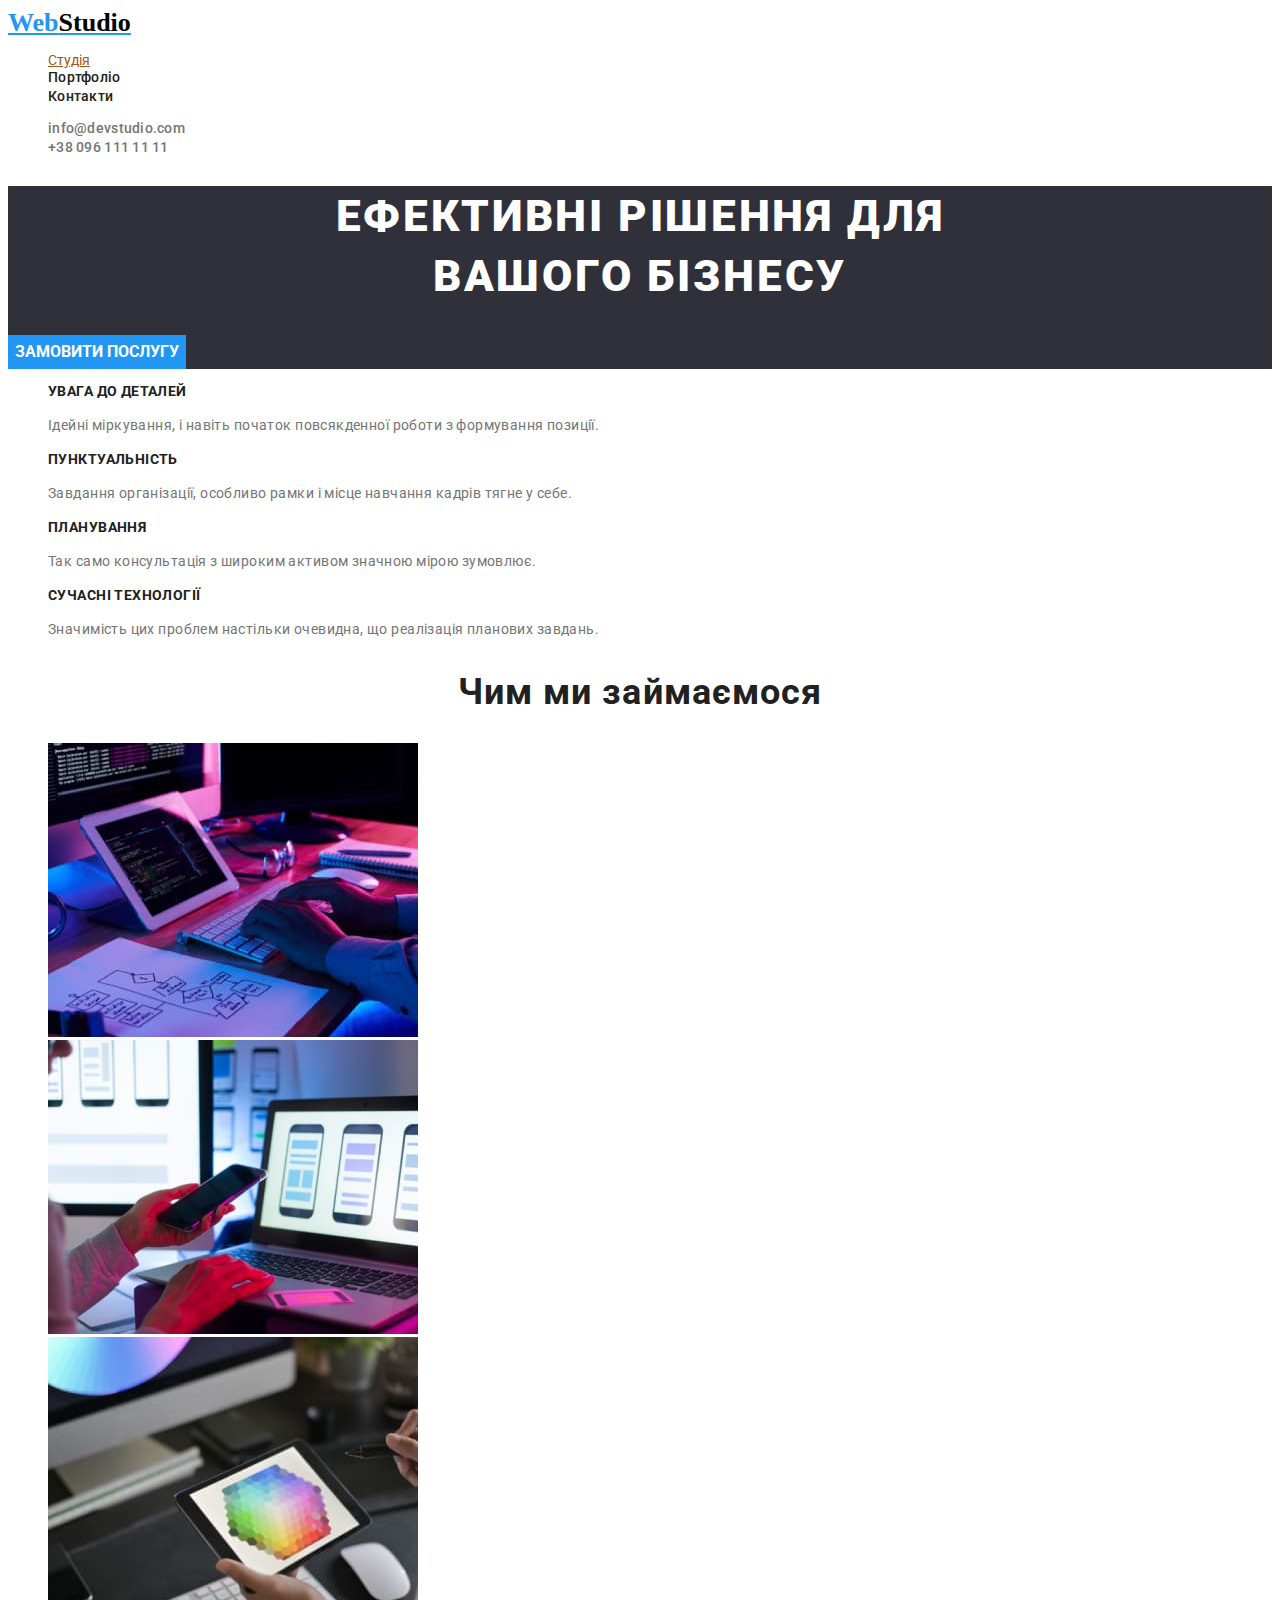
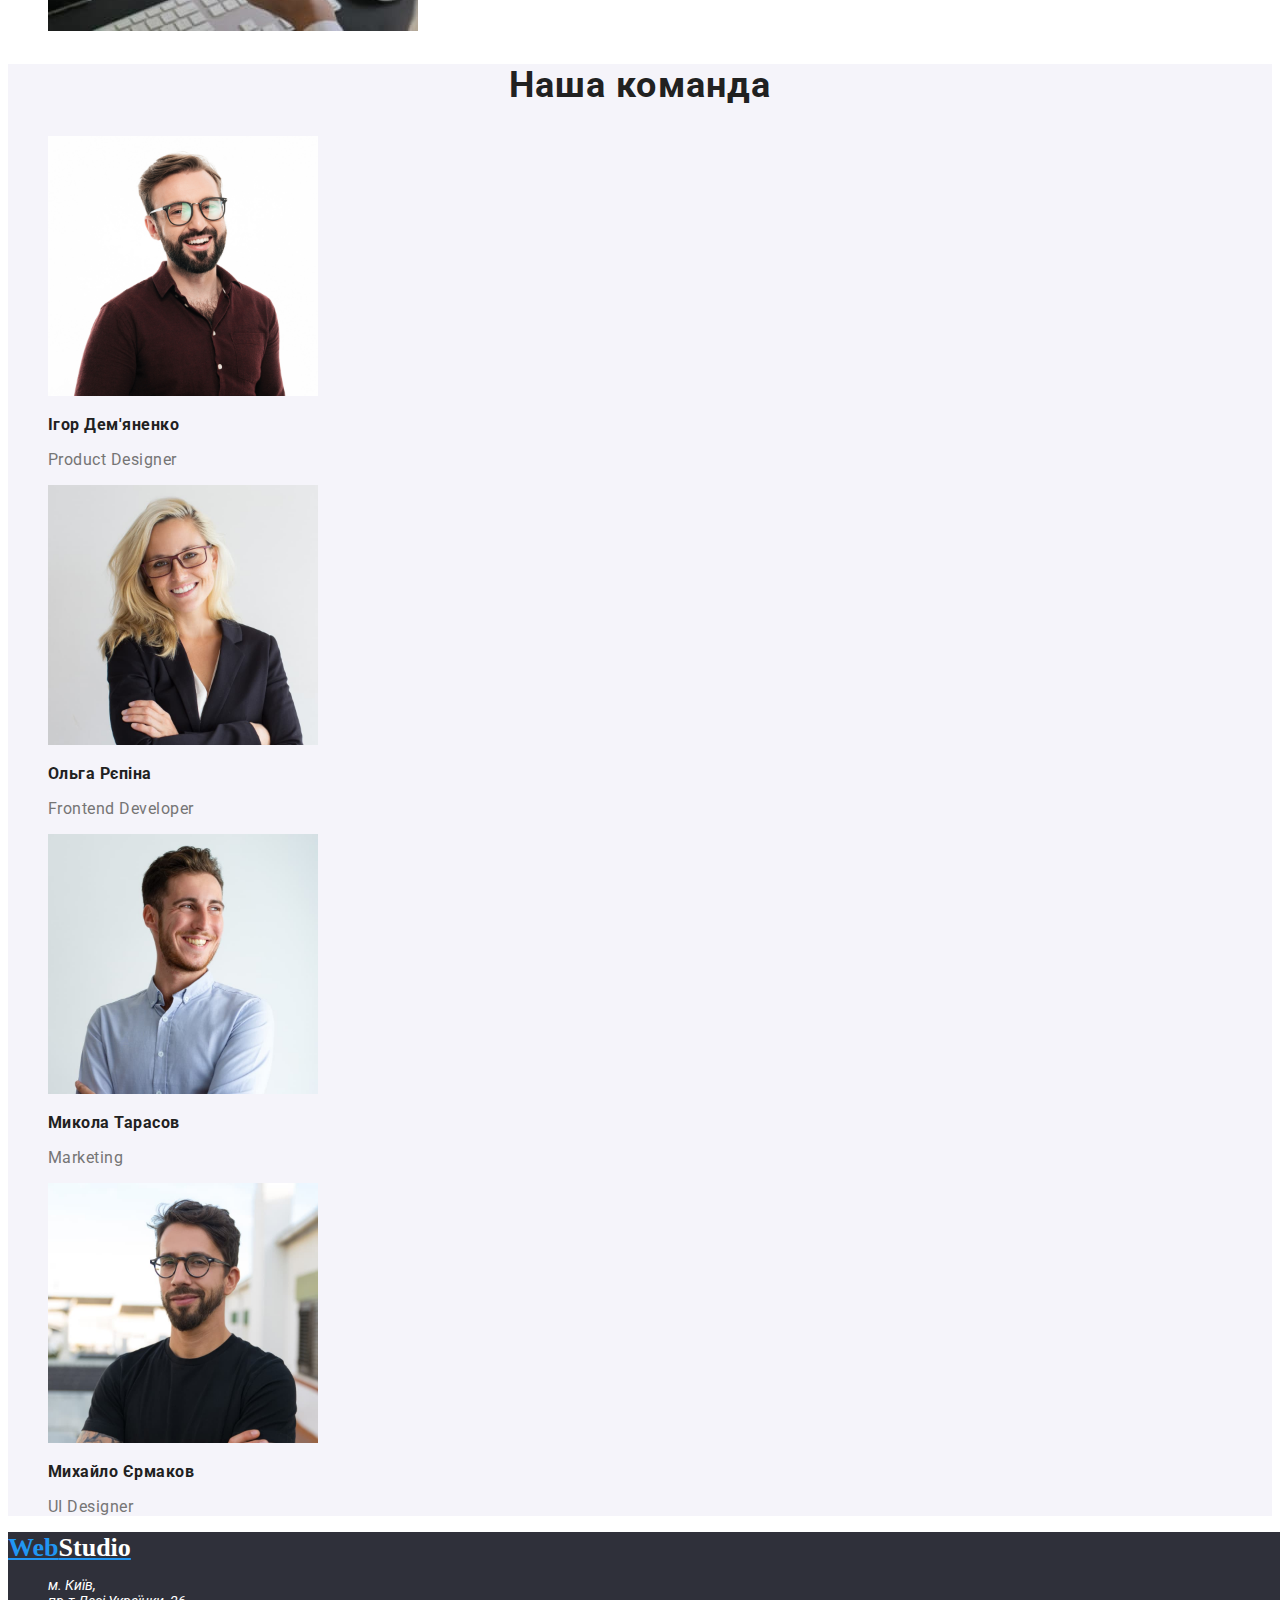
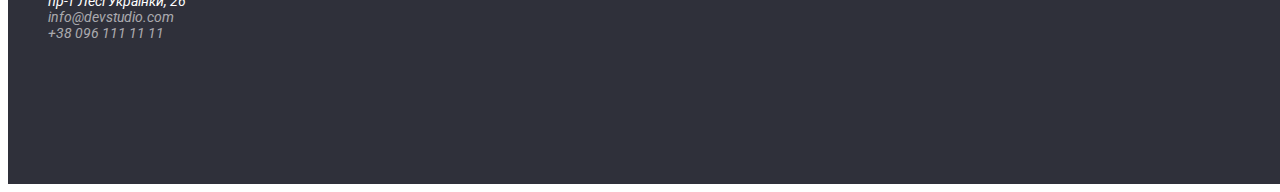
==== commit d549b923: "Завершення роботи над помилками" ====
--- a/index.html
+++ b/index.html
@@ -65,7 +65,7 @@
   </section>
  </main>
  <!--Наша команда-->
- <section class="section">
+ <section class="section-command">
   <h2 class="titel">Наша команда</h2>
   <ul class="list">
    <li>
--- a/css/styles.css
+++ b/css/styles.css
@@ -3,10 +3,12 @@
 --titel-text-color: #212121;
 --accent-color: #2196F3;
 --primary-bg-color: #F5F4FA;
-/*heder, #000000 */
-/* hero-background-color: #2F303A, */
-/*hero-titel,titel, #FFFFFF */
-/* footer, 2F303A */
+--heder-color: #000000;
+--hero-footer-bg-color: #2F303A;
+--titel-color: #FFFFFF;
+--address-colore: rgba(255, 255, 255, 0.6);
+--button-bg-colore: #188CE8;
+--presence-colore: #a55513;
 }
 body {
  background-color: #FFFFFF;
@@ -29,10 +31,10 @@
     точно відповідає значенням з макета і задана як множник,
     а не в px. ( 31 ділемо на 26 = 1,19)або calc(31/26) */
    letter-spacing: 0,03em;
-   color:var(--accent-color);
+   color: var(--accent-color);
   }
    .logo-heder {
-    color: #000000;
+    color: var(--heder-color);
    }
 
    /*------- Site nav------ */
@@ -52,7 +54,7 @@
  }
  
  .site-nav .link-current {
-  color: #fff000;
+  color: var(--presence-colore);
  }
 
  /* -----------Мило-телефон------------ */
@@ -70,7 +72,7 @@
 
 /* ------------Герой------------- */
 .hero {
-  background-color: #2F303A;
+  background-color: var(--hero-footer-bg-color);
   /* position: absolute; 
   width: 1600;
   height: 600;
@@ -84,14 +86,14 @@
   text-align: center;
   letter-spacing: 0.06em;
   text-transform: uppercase;
-  color: #FFFFFF;
+  color: var(--titel-color);
 }
 
   /* -----------Кнопка--------- */
 .button {
     background-color:var(--accent-color);
     border: 1px solid var(--accent-color);
-    color: #FFFFFF;
+    color: var(--titel-color);
     font-family: inherit;
   /*width: 216px;
   height: 50px;
@@ -104,12 +106,15 @@
     cursor: pointer;
 }
 .button:hover,
-.button:focus {background-color: #188CE8;}
+.button:focus {background-color:(--button-bg-colore);}
 
 
 /* --------Секція-Особливоті-----------*/
-.section {
-  background-color: var(--primary-bg-color);
+.section-command {
+background-color:var(--primary-bg-color);
+}
+.section-titel {
+  /* background-color: var(--primary-bg-color); */
 /* font-weight: 700; */
   font-size: 14px;
   line-height: calc(16/14);
@@ -153,7 +158,7 @@
 
   /* -----------Підвал---------- */
   .footer {
-      background-color: 2F303A;
+      background-color: var(--hero-footer-bg-color);
       width: 1600px;
       height: 252px;
       left: 0px;
@@ -167,18 +172,18 @@
       font-size: 26px;
       line-height: 31px;
       letter-spacing: 0, 03em;
-      color: #FFFFFF;
+      color: var(--titel-color);
     }
   
   .page .link {
-      color: #d5c9c9;
+      color: var(--titel-color);
   }
     .page .link:hover,
     .page .link:focus {
       color: var(--accent-color);
     }
     .page .test {
-      color: rgba(255, 255, 255, 0.6);
+      color: var(--address-colore);
     }
     .page .test:hover,
     .page .test:focus {
@@ -201,9 +206,9 @@
 }
   /* ------Кнопка-Фільтр-Портфоліо------*/
 .filter-button {
-  background-color: #F5F4FA;
+  background-color: var(--primary-bg-color);
   color: var(--titel-text-color);
 }
 .filter-button:hover,
 .filter-button :focus {background-color: var(--accent-color);
-  color: #FFFFFF;}
+  color: var(--titel-color);}
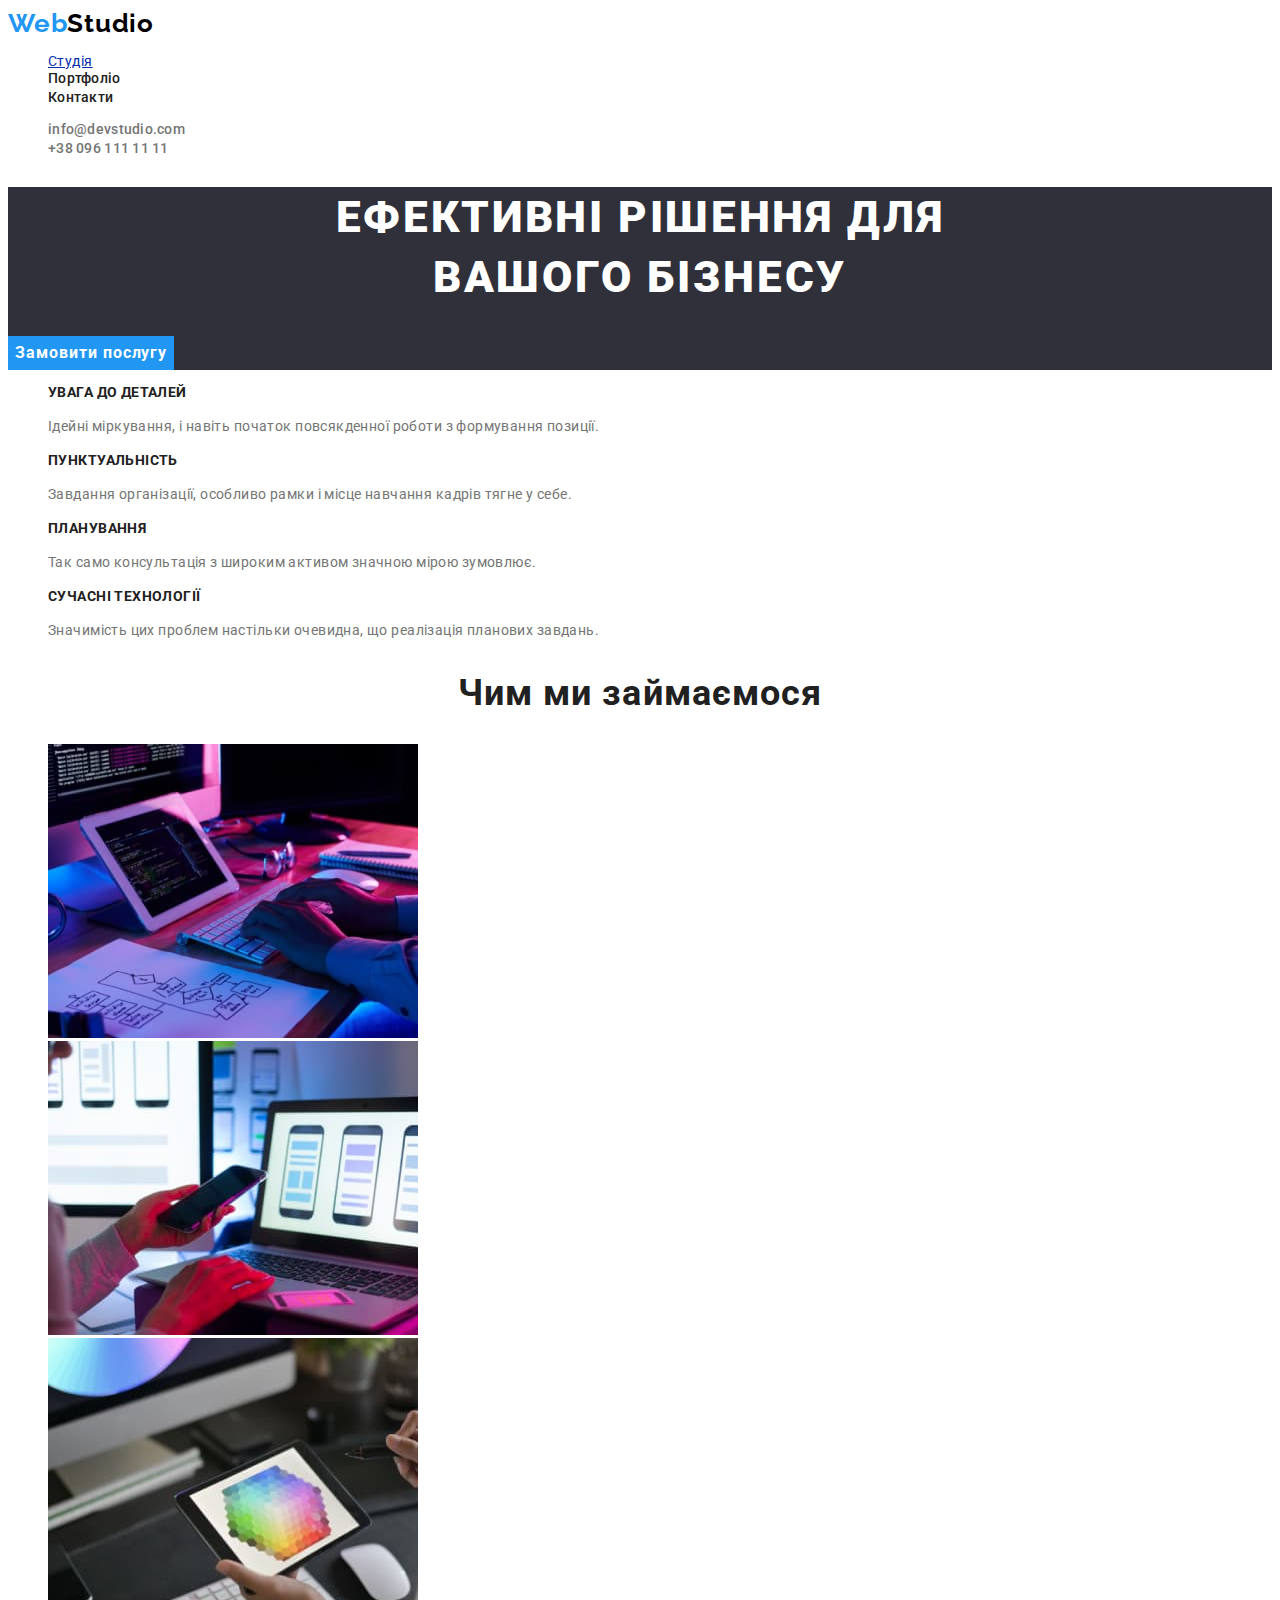
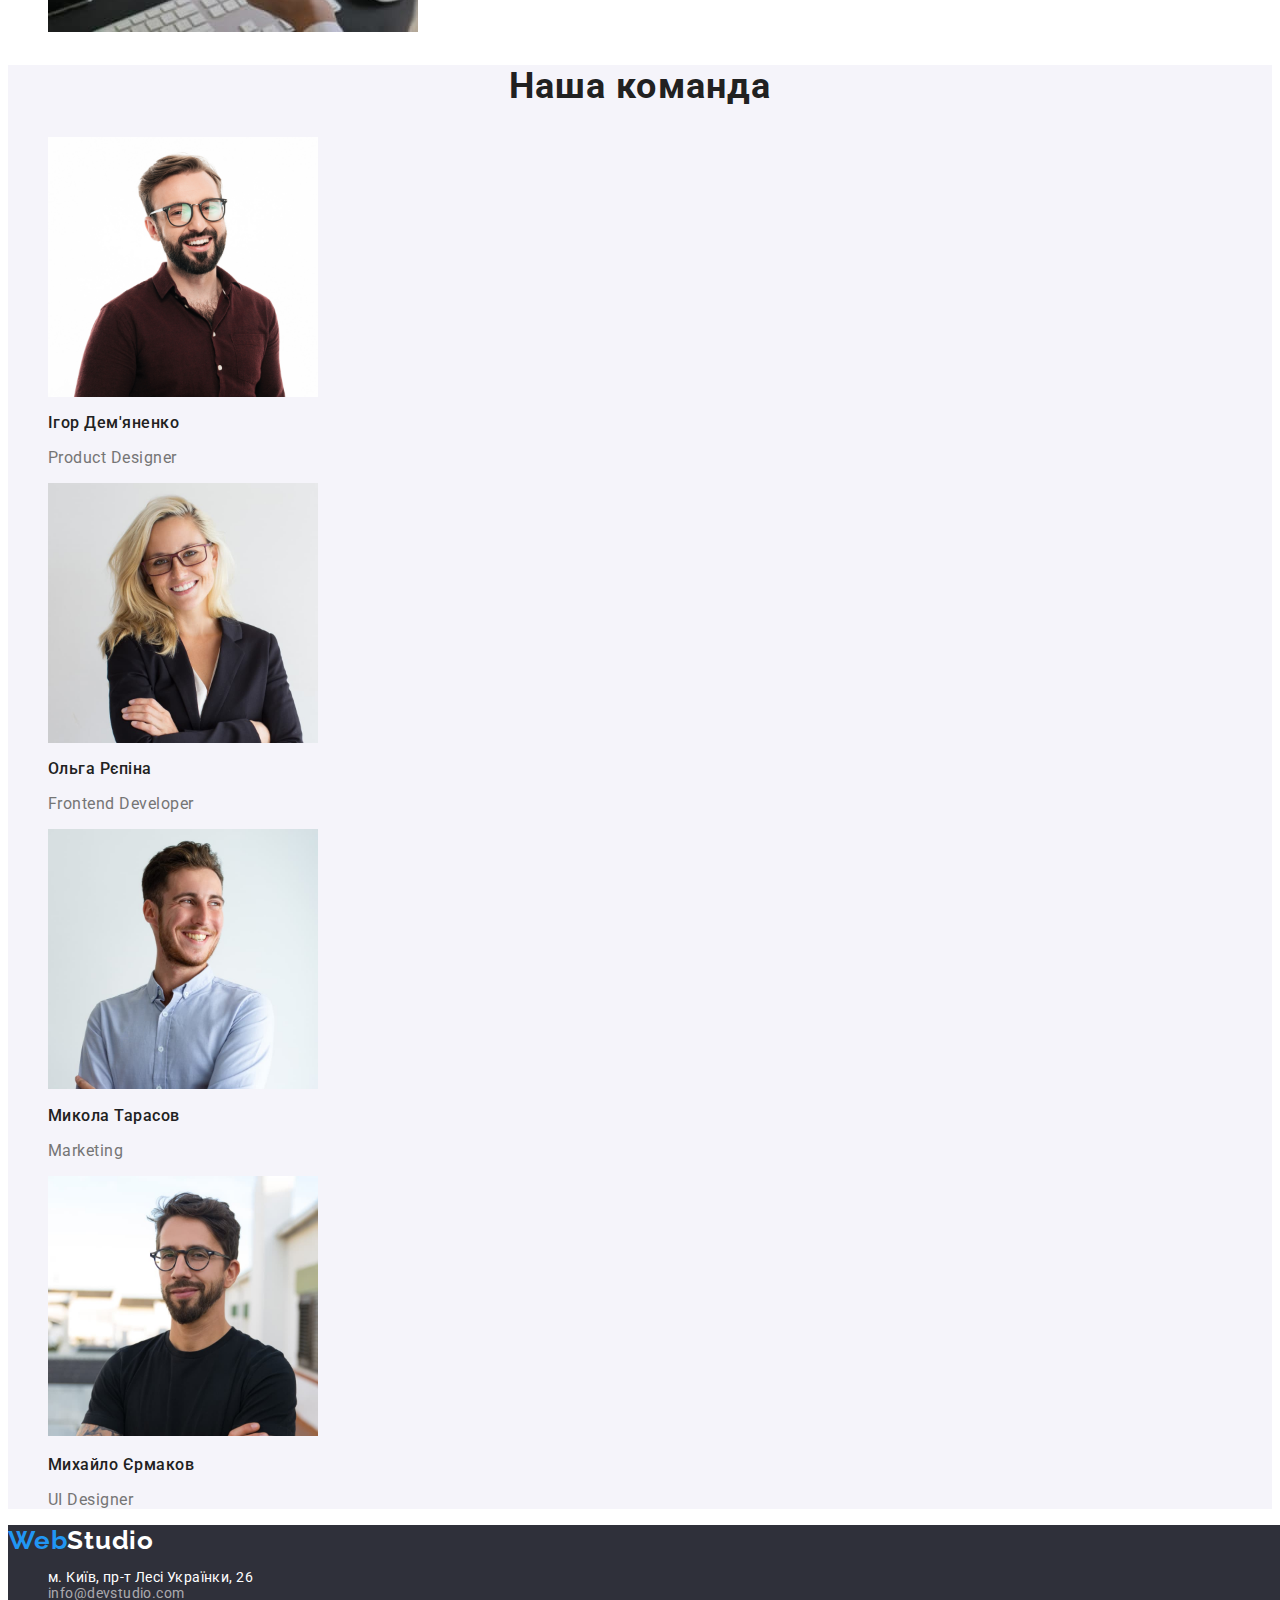
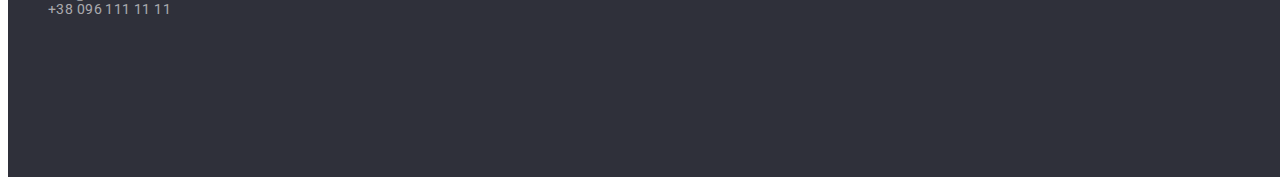
==== commit 27809173: "Додаткова раб. над помилками," ====
--- a/index.html
+++ b/index.html
@@ -14,7 +14,7 @@
 <body>
   <header class="page-header">
   <nav class="nav-heder">
-   <a class="logo" href="./index.html" lang="en">Web<span class="logo-heder">Studio
+   <a class="logo link" href="./index.html" lang="en">Web<span class="logo-heder">Studio
     </span>
   </a>
    <ul class="site-nav list" >
@@ -35,22 +35,21 @@
   </section>
   <!--Особливості-->
   <section class="section">
-   <!-- <h2 class="section-titel">Особливості</h2> -->
    <ul class="faeture list">
     <li>
-     <h3 class="section-titel">УВАГА ДО ДЕТАЛЕЙ</h3>
+     <h2 class="section-titel">УВАГА ДО ДЕТАЛЕЙ</h2>
      <p class="section-sub-titel">Ідейні міркування, і навіть початок повсякденної роботи з формування позиції.</p>
     </li>
     <li>
-     <h3 class="section-titel">ПУНКТУАЛЬНІСТЬ</h3>
+     <h2 class="section-titel">ПУНКТУАЛЬНІСТЬ</h2>
      <p class="section-sub-titel">Завдання організації, особливо рамки і місце навчання кадрів тягне у себе.</p>
     </li>
     <li>
-     <h3 class="section-titel">ПЛАНУВАННЯ</h3>
+     <h2 class="section-titel">ПЛАНУВАННЯ</h2>
      <p class="section-sub-titel">Так само консультація з широким активом значною мірою зумовлює.</p>
     </li>
     <li>
-     <h3 class="section-titel">СУЧАСНІ ТЕХНОЛОГІЇ</h3>
+     <h2 class="section-titel">СУЧАСНІ ТЕХНОЛОГІЇ</h2>
      <p class="section-sub-titel">Значимість цих проблем настільки очевидна, що реалізація планових завдань.</p>
     </li>
    </ul>
@@ -70,17 +69,17 @@
   <ul class="list">
    <li>
     <img src="./img/img-4.jpg" alt="Ігор Дем'яненко" width="270" height="260" />
-    <h3 class="section-descroption">Ігор Дем'яненко</h3>
+    <h2 class="section-descroption">Ігор Дем'яненко</h2>
     <p class="section-text" lang="en">Product Designer</p>
    </li>
    <li>
     <img src="./img/img-5.jpg" alt="Ольга Рєпіна" width="270" height="260" />
-    <h3 class="section-descroption">Ольга Рєпіна</h3>
+    <h2 class="section-descroption">Ольга Рєпіна</h2>
     <p class="section-text" lang="en">Frontend Developer</p>
    </li>
    <li>
     <img src="./img/img-6.jpg" alt="Микола Тарасов" width="270" height="260" />
-    <h3 class="section-descroption">Микола Тарасов</h3>
+    <h2 class="section-descroption">Микола Тарасов</h2>
     <p class="section-text" lang="en">Marketing</p>
    </li>
    <li>
@@ -93,14 +92,14 @@
 
  <!--Підвал-->
  <footer class="footer">
-  <a class="logo" href="/" lang="en">Web<span class="logo-footer">Studio
-  </span></a>
-  <address>
+  <a class="logo link" href="/" lang="en">Web<span class="logo-footer">Studio
+  </span></a> 
+  <address class="style">
    <ul class="page list">
     <li>
      <a
       href="https://www.google.com/search?q=%D0%BC.+%D0%9A%D0%B8%D1%97%D0%B2%2C+%D0%BF%D1%80-%D1%82+%D0%9B%D0%B5%D1%81%D1%96+%D0%A3%D0%BA%D1%80%D0%B0%D1%97%D0%BD%D0%BA%D0%B8%2C+26&rlz=1C1SQJL_ruUA1026UA1026&oq=%D0%BC.+%D0%9A%D0%B8%D1%97%D0%B2%2C+%D0%BF%D1%80-%D1%82+%D0%9B%D0%B5%D1%81%D1%96+%D0%A3%D0%BA%D1%80%D0%B0%D1%97%D0%BD%D0%BA%D0%B8%2C+26&aqs=chrome..69i57j0i512j0i22i30l2.4243j0j7&sourceid=chrome&ie=UTF-8#" class="link">м.
-      Київ,<br/> пр-т Лесі Українки, 26</a>
+      Київ, пр-т Лесі Українки, 26</a>
       </li>
       <li>
        <a href="mailto:info@devstudio.com" class="test link">info@devstudio.com</a>
--- a/css/styles.css
+++ b/css/styles.css
@@ -8,29 +8,24 @@
 --titel-color: #FFFFFF;
 --address-colore: rgba(255, 255, 255, 0.6);
 --button-bg-colore: #188CE8;
---presence-colore: #a55513;
+--presence-colore: #042cad;
 }
 body {
- background-color: #FFFFFF;
+ background-color: var(--titel-color);
  font-family: Roboto,sans-serif;
  font-size: 14px;
- letter-spacing: 0,03em;
+ letter-spacing: 0.03em;
  color: var(--primary-text-color);
 }
 .list {list-style: none;}
 
 /* -------Logotip-------- */
 .logo {
-   font-family:'Releway';
-   /* font-style: normal,
-    це дефолтне значення */
+   font-family:"Raleway";
    font-weight: 700;
    font-size: 26px;
-   line-height: 1,19;
-   /* Висота рядка (властивість line-height) всіх текстових елементів
-    точно відповідає значенням з макета і задана як множник,
-    а не в px. ( 31 ділемо на 26 = 1,19)або calc(31/26) */
-   letter-spacing: 0,03em;
+   line-height: 1.19;
+   letter-spacing: 0.03em;
    color: var(--accent-color);
   }
    .logo-heder {
@@ -40,7 +35,7 @@
    /*------- Site nav------ */
    .site-nav .link {
     font-weight: 500;
-      font-size: 14px;
+      /* font-size: 14px; */
       line-height: 1.33;
       letter-spacing: 0.02em;
    color: var(--titel-text-color);
@@ -60,7 +55,7 @@
  /* -----------Мило-телефон------------ */
   .test .link {
       font-weight: 500;
-      font-size: 14px;
+      /* font-size: 14px; */
       line-height: 1.33;
       letter-spacing: 0.02em;
       color: var(--primary-text-color);
@@ -73,11 +68,6 @@
 /* ------------Герой------------- */
 .hero {
   background-color: var(--hero-footer-bg-color);
-  /* position: absolute; 
-  width: 1600;
-  height: 600;
-  left: 0;
-  top: 80;*/
 }
 .hero-titel {
   font-weight: 900;
@@ -88,22 +78,20 @@
   text-transform: uppercase;
   color: var(--titel-color);
 }
-
   /* -----------Кнопка--------- */
 .button {
     background-color:var(--accent-color);
     border: 1px solid var(--accent-color);
     color: var(--titel-color);
     font-family: inherit;
-  /*width: 216px;
-  height: 50px;
-  left: 692px;
-  top: 430px;*/
      font-weight: 700; 
     font-size: 16px;
     line-height: 1.87;
-    text-transform: uppercase;
     cursor: pointer;
+    display: flex;
+      align-items: center;
+      text-align: center;
+      letter-spacing: 0.06em;
 }
 .button:hover,
 .button:focus {background-color:(--button-bg-colore);}
@@ -114,8 +102,6 @@
 background-color:var(--primary-bg-color);
 }
 .section-titel {
-  /* background-color: var(--primary-bg-color); */
-/* font-weight: 700; */
   font-size: 14px;
   line-height: calc(16/14);
   letter-spacing: 0.03em;
@@ -123,15 +109,12 @@
  color: var(--titel-text-color);
 }
 .section-sub-titel {
-/* font-weight: 400; */
-  font-size: 14px;
   line-height: calc(24/14);
   letter-spacing: 0.03em;
   color: var(--primary-text-color);
 }
 /* --------Особливості-h2--------- */
 .titel {
-  /* font-weight: 700; */
     font-size: 36px;
     line-height: calc(42/36);
     text-align: center;
@@ -140,7 +123,7 @@
   }
   /*--------Особливості-h3---------- */
 .section-descroption {
-  /* font-weight: 500; */
+  font-weight: 500;
   font-size: 16px;
   line-height: calc(19/16);
   letter-spacing: 0.03em;
@@ -151,12 +134,14 @@
   /* font-weight: 400; */
     font-size: 16px;
     line-height: calc(19/16);
-    /* text-align: center; */
     letter-spacing: 0.03em;
     color: var(--primary-text-color);
 }
 
   /* -----------Підвал---------- */
+  .style {
+    font-style: normal;
+  }
   .footer {
       background-color: var(--hero-footer-bg-color);
       width: 1600px;
@@ -166,12 +151,12 @@
       
   }
   .logo-footer {
-      font-family: 'Releway';
+      font-family: 'Raleway';
       font-style: normal;
       font-weight: 700;
       font-size: 26px;
-      line-height: 31px;
-      letter-spacing: 0, 03em;
+      line-height: calcaa(31/26);
+      letter-spacing: 0.03em;
       color: var(--titel-color);
     }
   
@@ -206,9 +191,30 @@
 }
   /* ------Кнопка-Фільтр-Портфоліо------*/
 .filter-button {
+  font-style: normal;
+    font-weight: 500;
+    font-size: 16px;
+    line-height: calc(26/16);
+    text-align: center;
+    letter-spacing: 0.03em;
   background-color: var(--primary-bg-color);
   color: var(--titel-text-color);
 }
 .filter-button:hover,
-.filter-button :focus {background-color: var(--accent-color);
-  color: var(--titel-color);}
+.filter-button:focus {background-color: var(--accent-color);
+  color: var(--titel-color);
+}
+.section-list {
+    font-style: normal;
+    font-weight: 700;
+    font-size: 18px;
+    line-height: calc(36/18);    
+    letter-spacing: 0.06em;
+    color: var(--titel-text-color)
+  }
+.section-list-text {
+  font-style: normal;
+    font-size: 16px;
+    line-height: calc(30/16);
+    letter-spacing: 0.03em;
+}  
